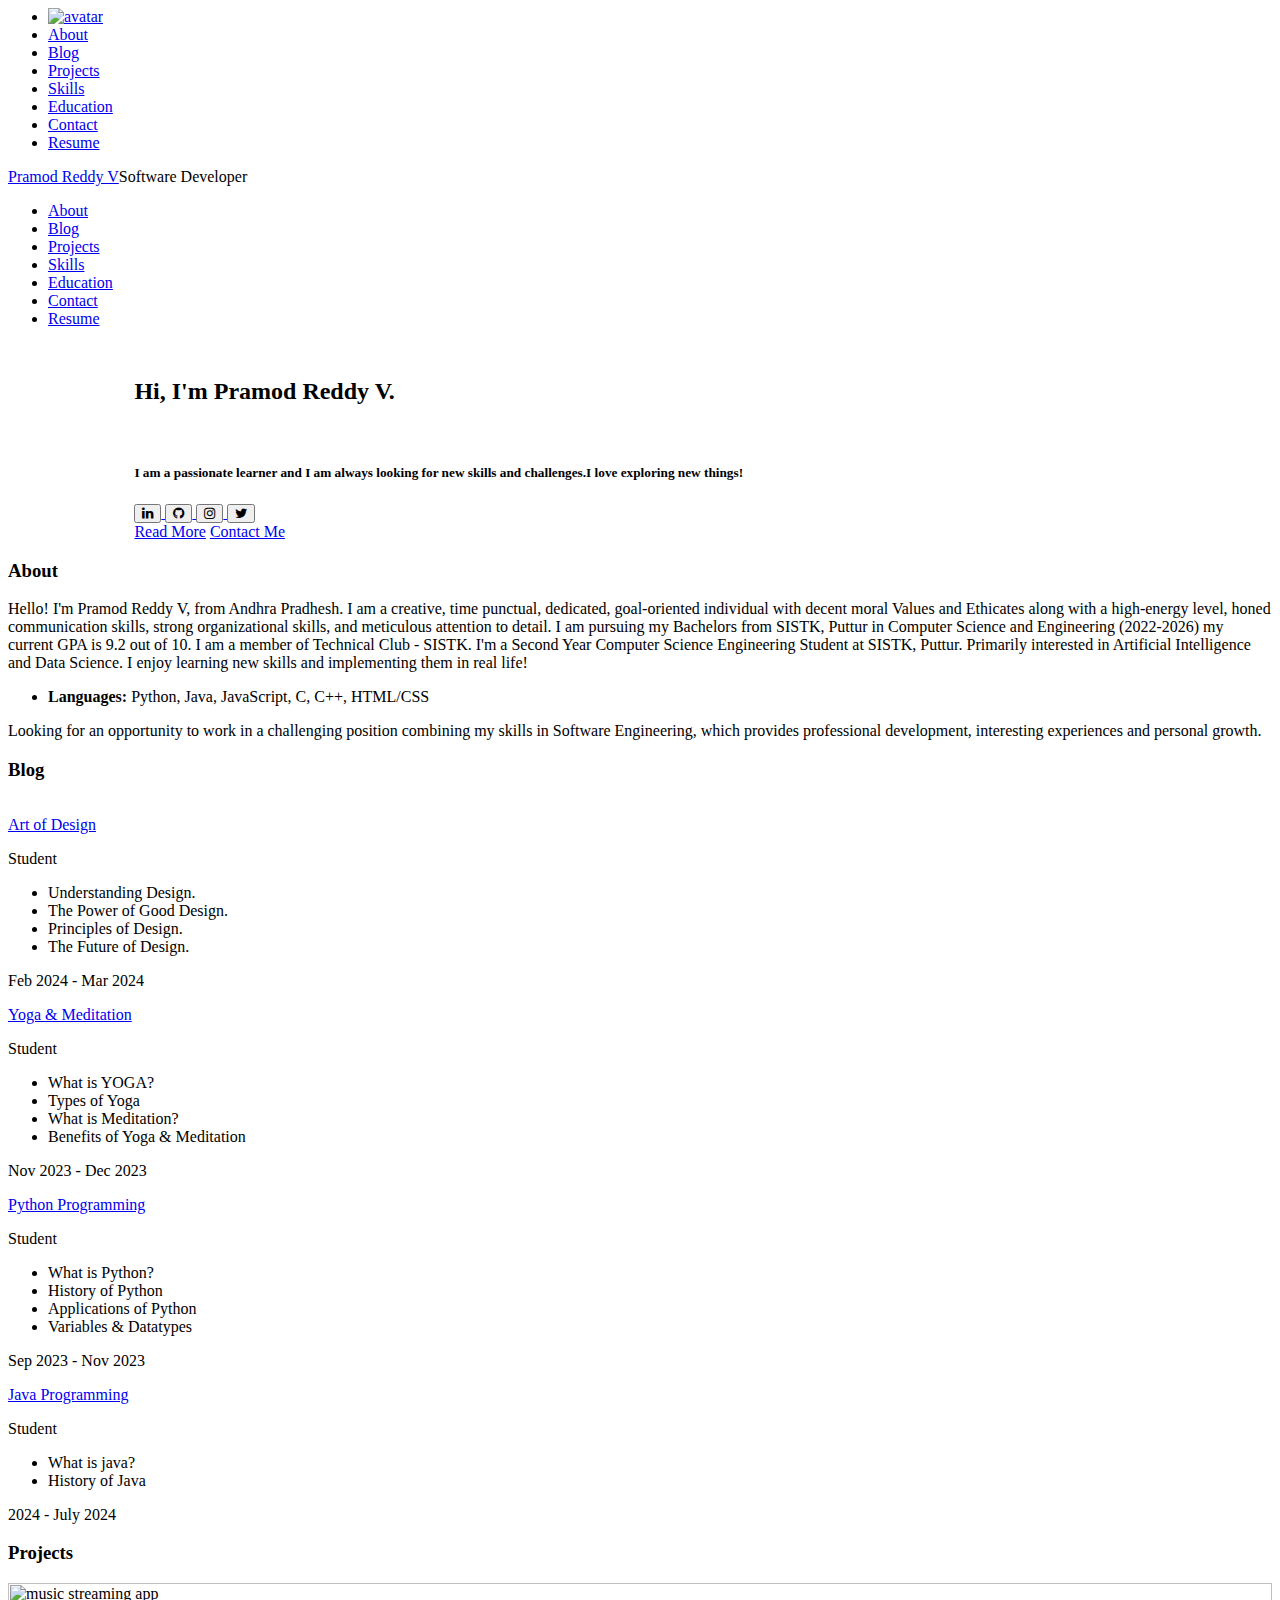
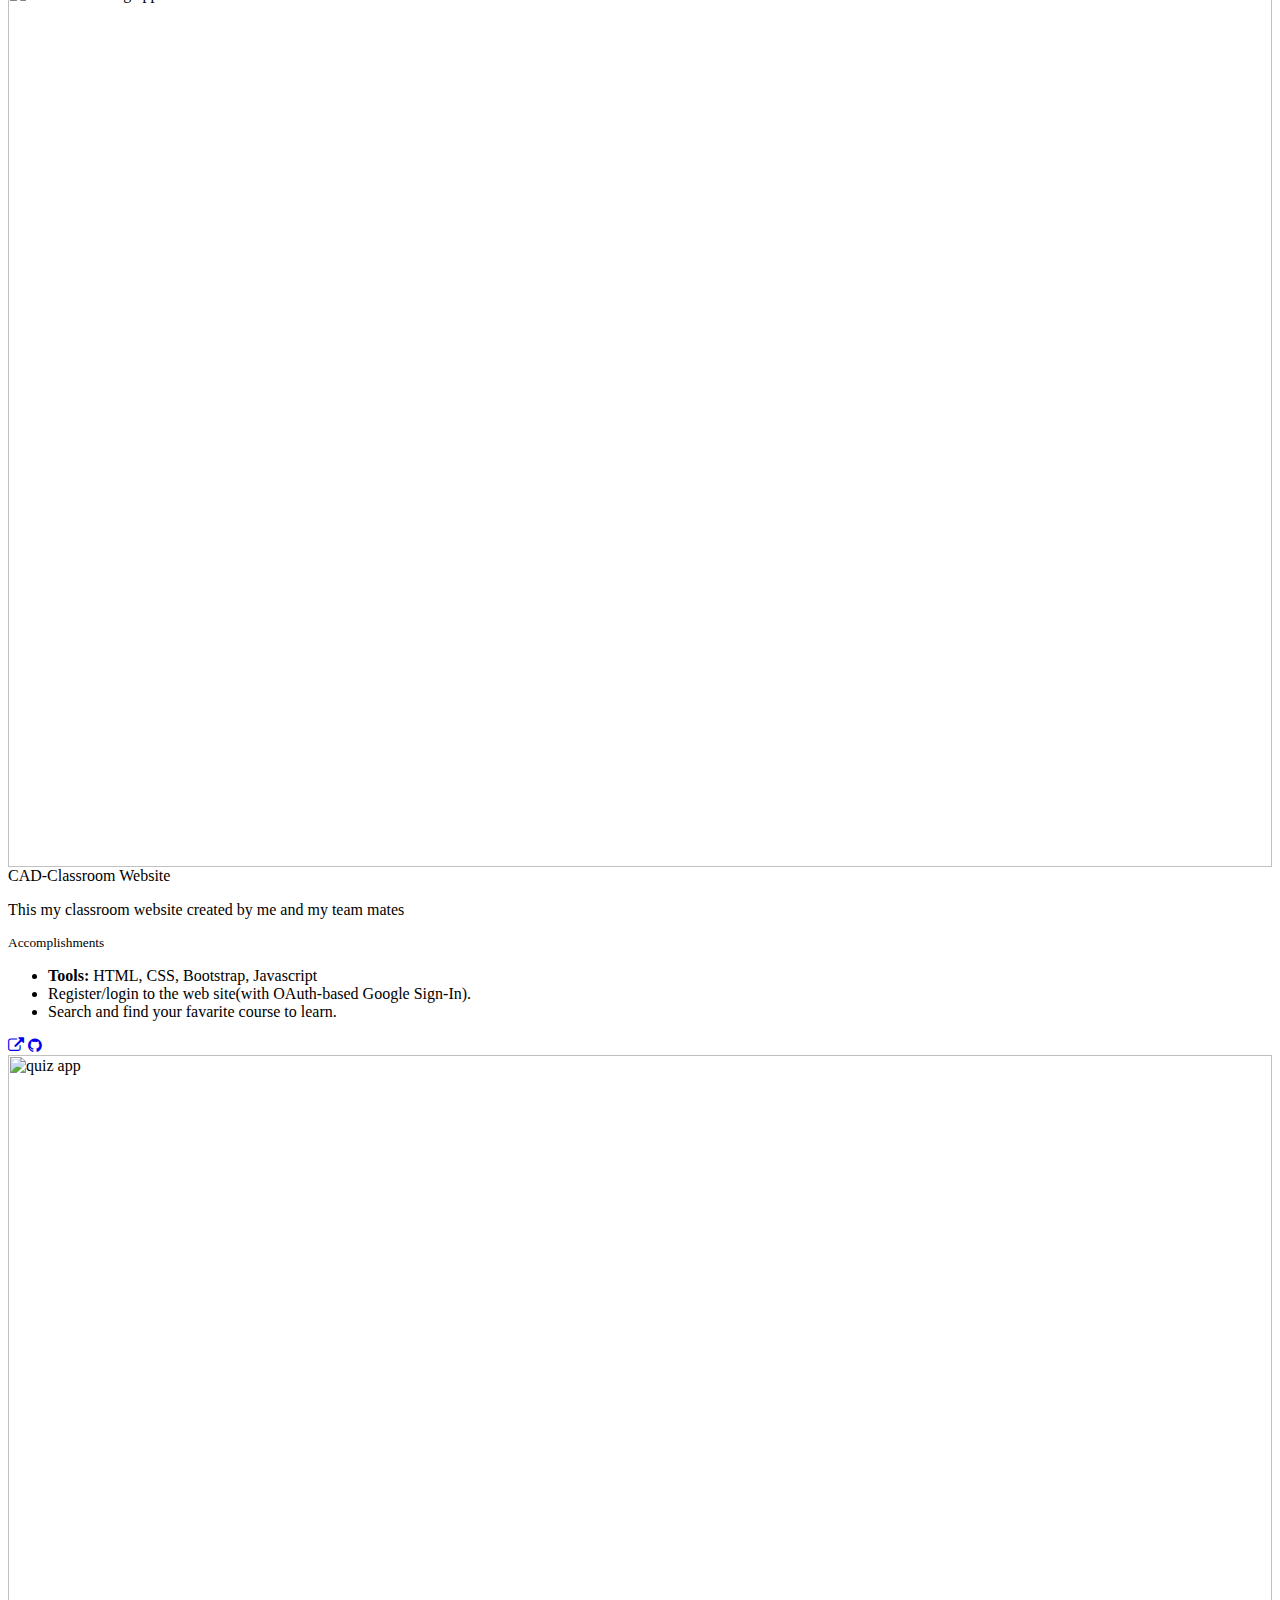
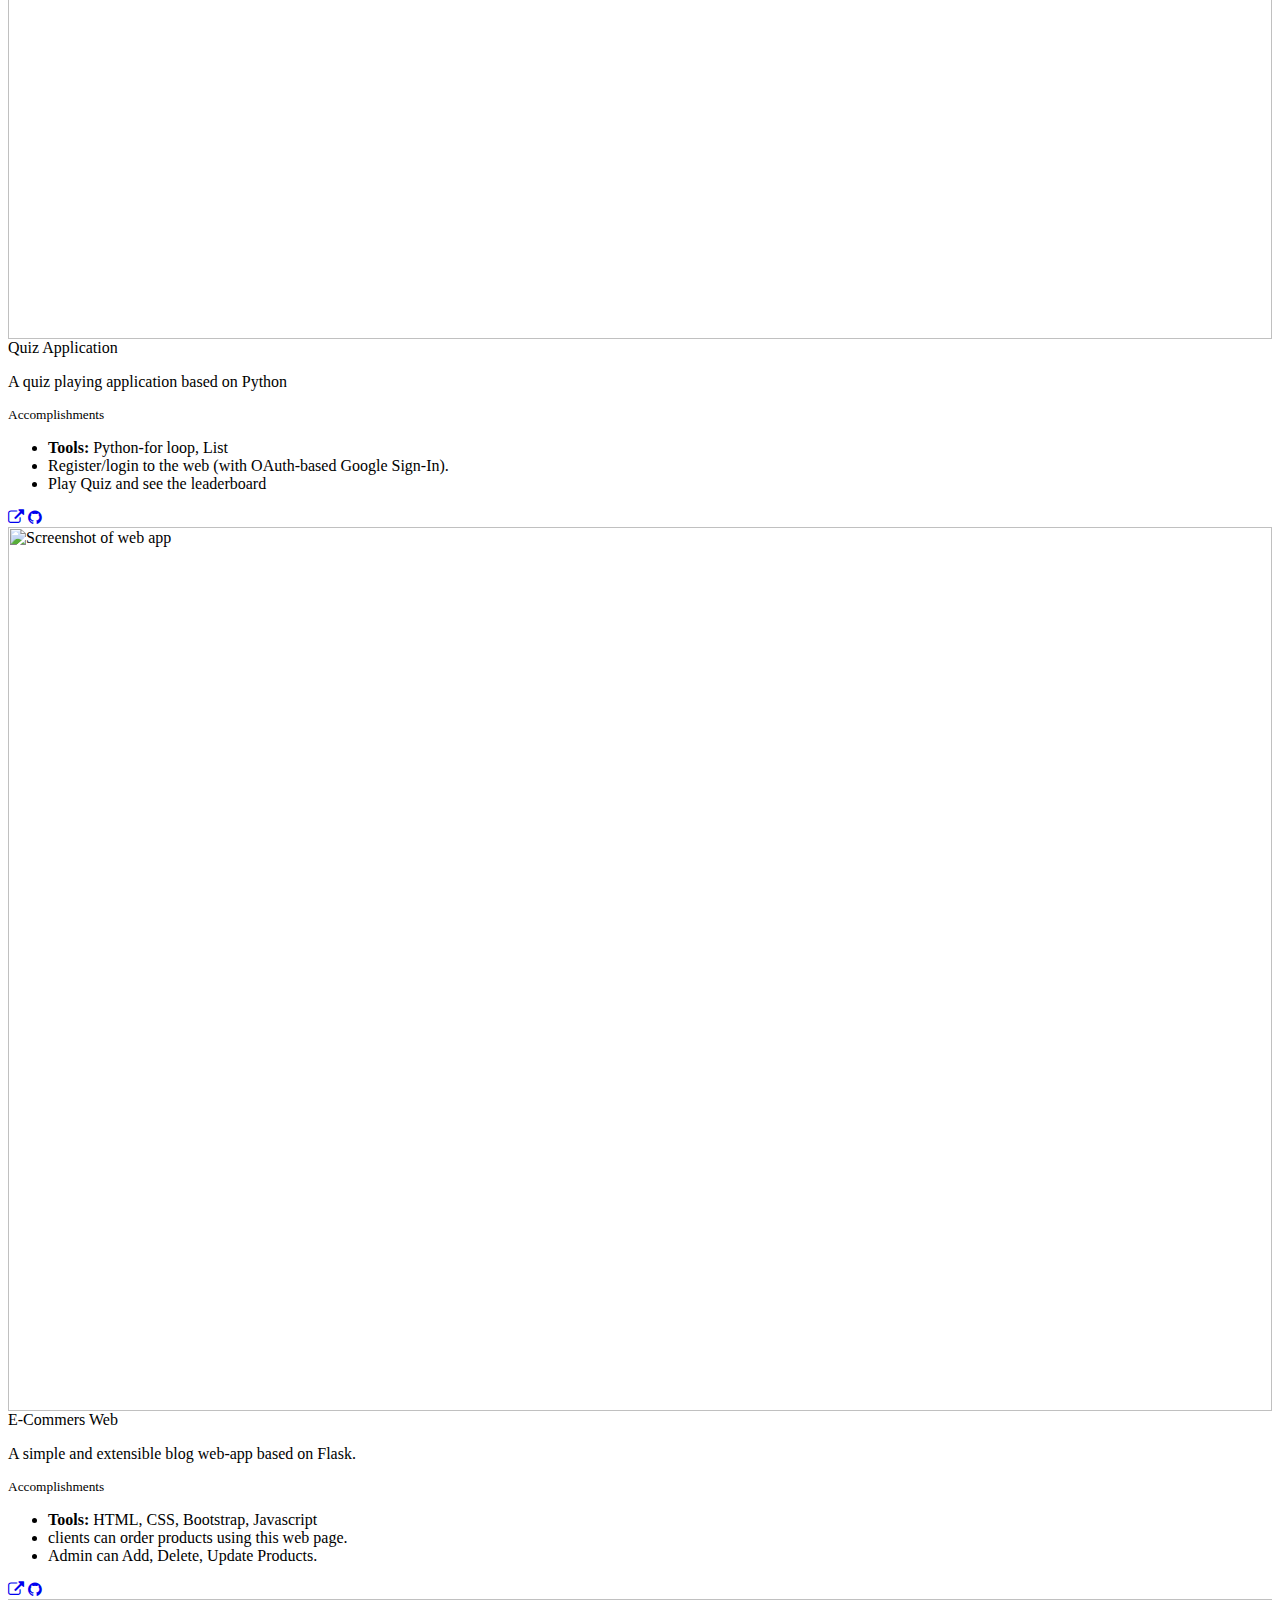
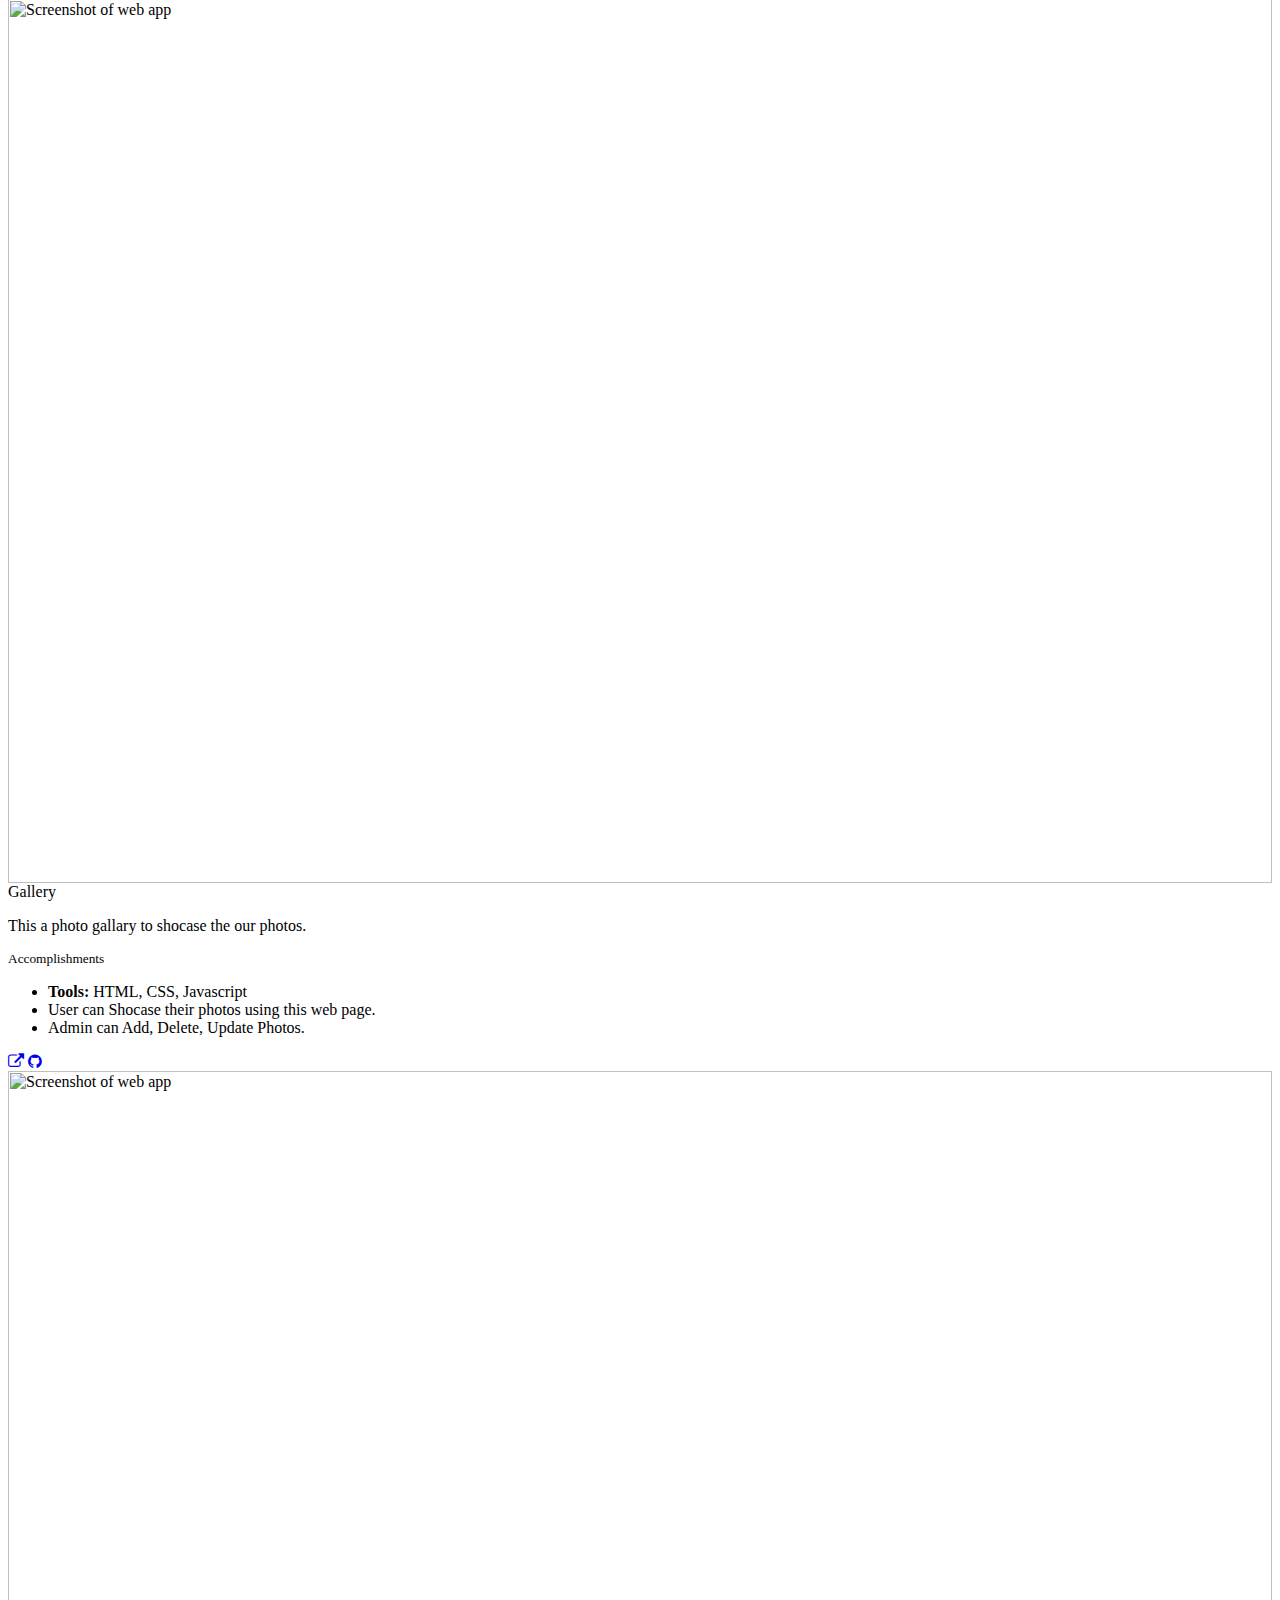
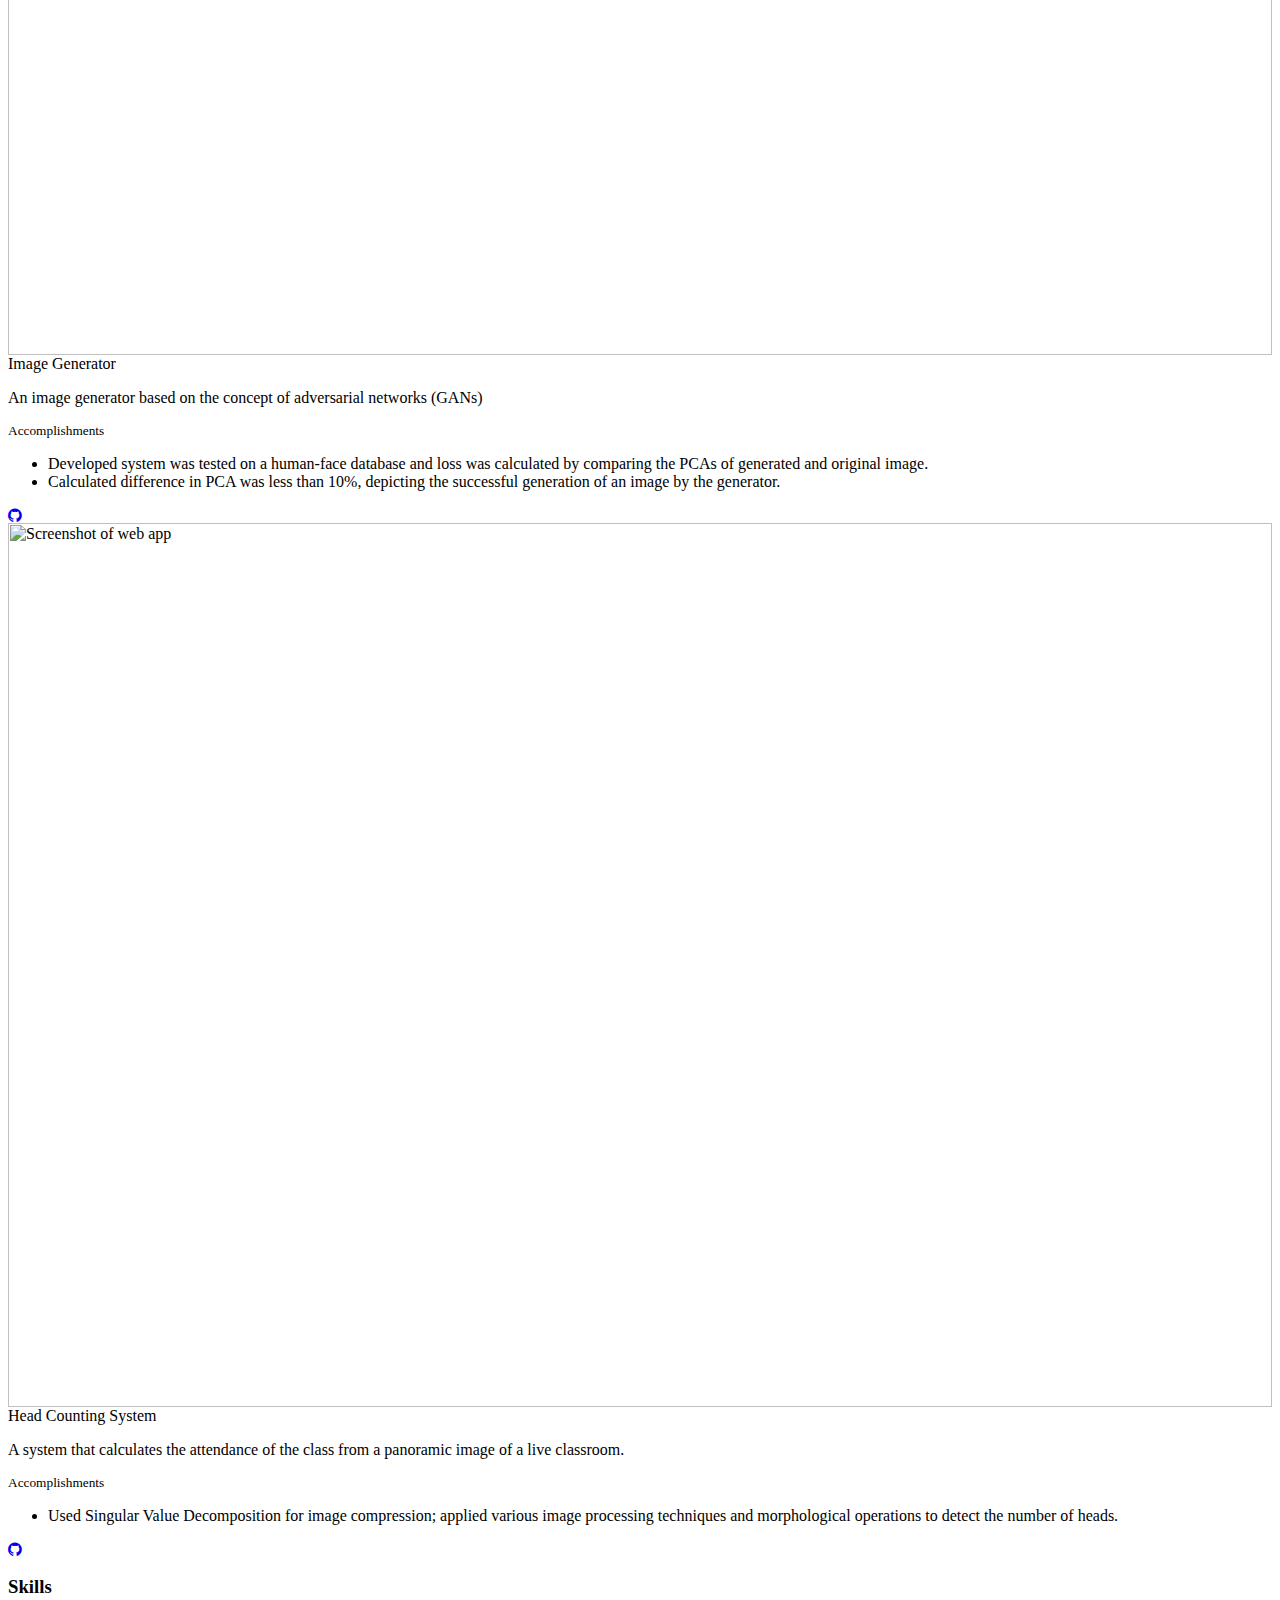
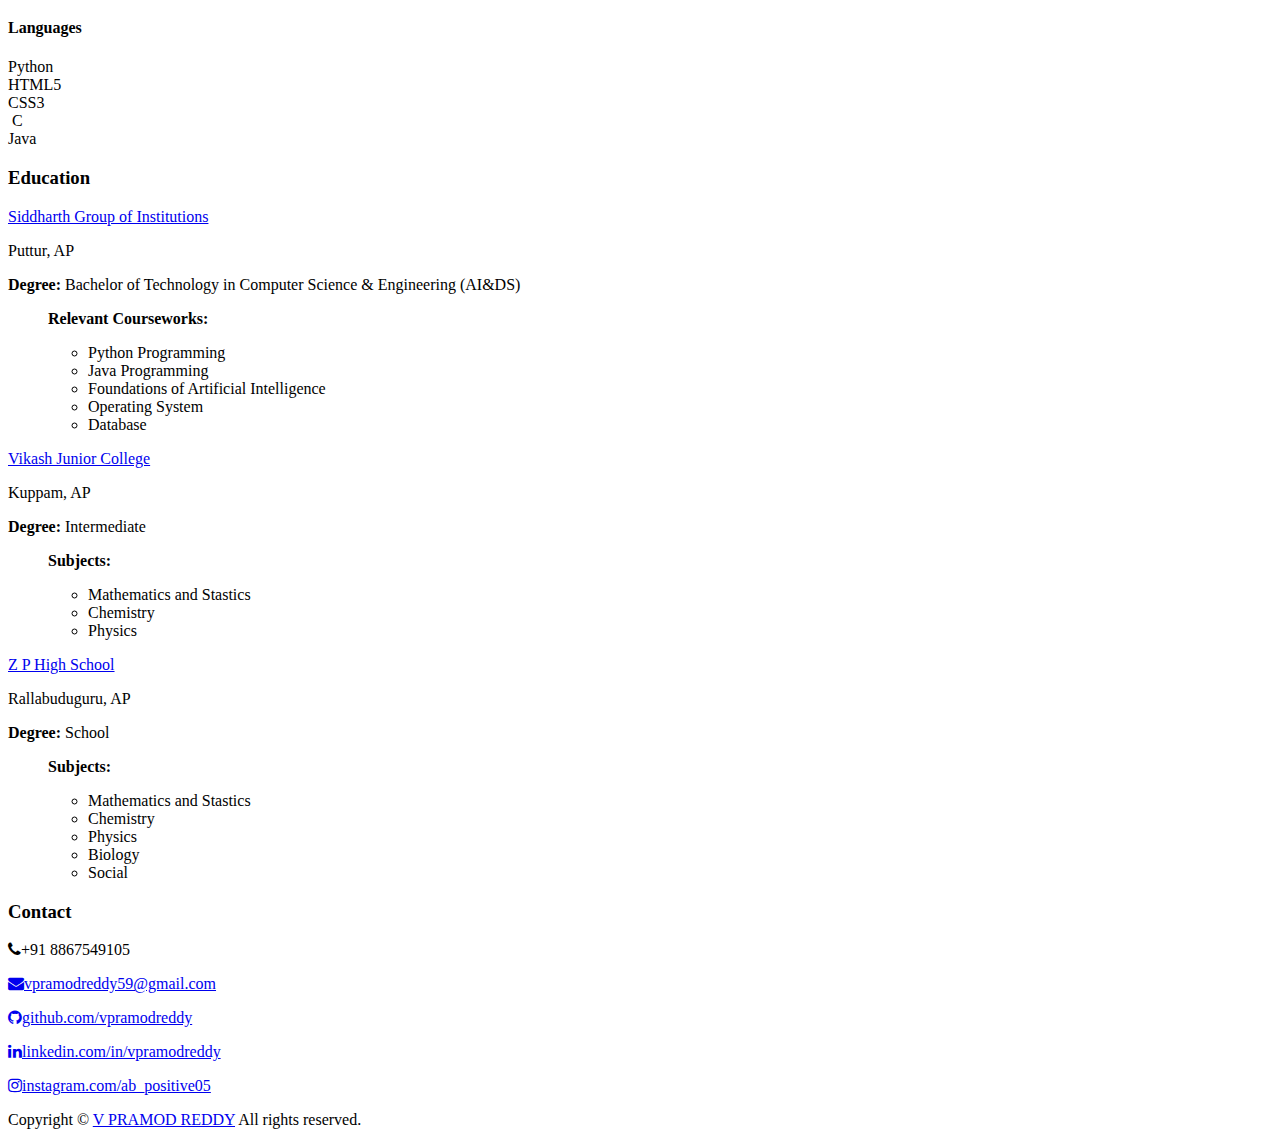
==== index.html @ 75e6422d "Add files via upload" ====
<!-- <!DOCTYPE html> -->
<html lang="en">

<head>
  <meta charset="utf-8" />
  <meta name="viewport" content="width=device-width initial-scale=1" />
  <meta http-equiv="X-UA-Compatible" content="IE=edge" />

  <!-- Google Tag Manager -->
  <script>(function(w,d,s,l,i){w[l]=w[l]||[];w[l].push({'gtm.start':
  new Date().getTime(),event:'gtm.js'});var f=d.getElementsByTagName(s)[0],
  j=d.createElement(s),dl=l!='dataLayer'?'&l='+l:'';j.async=true;j.src=
  'https://www.googletagmanager.com/gtm.js?id='+i+dl;f.parentNode.insertBefore(j,f);
  })(window,document,'script','dataLayer','GTM-PGZH8HT');</script>
  <!-- End Google Tag Manager -->

  <!-- Materialize - Compiled and minified CSS-->
  <link rel="stylesheet" href="//cdnjs.cloudflare.com/ajax/libs/materialize/0.95.3/css/materialize.min.css" />
  <!-- Font Awesome Icon - CSS-->
  <link rel="stylesheet" href="//maxcdn.bootstrapcdn.com/font-awesome/4.3.0/css/font-awesome.min.css" />
  <!-- Custom Styles-->
  <link rel="stylesheet" href="/assets/css/style.css" />
  <title>Pramod Reddy V</title>

  <!-- Global site tag (gtag.js) - Google Analytics -->
  <script async src="https://www.googletagmanager.com/gtag/js?id=UA-126939217-2"></script>
  <script>
    window.dataLayer = window.dataLayer || [];
    function gtag() { dataLayer.push(arguments); }
    gtag('js', new Date());

    gtag('config', 'UA-126939217-2');
  </script>

  <!-- Open Graph-->
  <meta property="og:locale" content="en_US" />
  <meta property="og:type" content="website" />
  <meta property="og:title" content="Pramod Reddy | Software Developer" />
  <meta property="og:description" content="Software Developer" />
  <meta property="og:url" content="https://vpramodreddy.github.io/" />
  <meta property="og:site_name" content="Pramod Reddy | Software Developer" />
  <meta property="article:publisher" content="https://vpramodreddy.github.io/" />
  <meta property="og:image" content="https://vpramodreddy.github.io/examples/preview.JPG" />
  <!-- Twitter -->
  <meta name="twitter:card" content="summary" />
  <meta name="twitter:site" content="@pramod6005" />
  <meta name="twitter:title" content="Coder | Technofreak | Explorer | Minimalist | Humane" />
  <meta name="twitter:description" content="Software Developer" />
  <meta name="twitter:url" content="https://twitter.com/pramod6005" />
  <meta name="author" content="Pramod Reddy" />
  <meta name="description" content="Software Developer with a passion for backend development and artificial intelligence." />
  <link rel="apple-touch-icon" sizes="57x57" href="/assets/img/favicon/apple-icon-57x57.png" />
  <link rel="apple-touch-icon" sizes="60x60" href="/assets/img/favicon/apple-icon-60x60.png" />
  <link rel="apple-touch-icon" sizes="72x72" href="/assets/img/favicon/apple-icon-72x72.png" />
  <link rel="apple-touch-icon" sizes="76x76" href="/assets/img/favicon/apple-icon-76x76.png" />
  <link rel="apple-touch-icon" sizes="114x114" href="/assets/img/favicon/apple-icon-114x114.png" />
  <link rel="apple-touch-icon" sizes="120x120" href="/assets/img/favicon/apple-icon-120x120.png" />
  <link rel="apple-touch-icon" sizes="144x144" href="/assets/img/favicon/apple-icon-144x144.png" />
  <link rel="apple-touch-icon" sizes="152x152" href="/assets/img/favicon/apple-icon-152x152.png" />
  <link rel="apple-touch-icon" sizes="180x180" href="/assets/img/favicon/apple-icon-180x180.png" />
  <link rel="icon" type="image/png" sizes="192x192" href="/assets/img/favicon/android-icon-192x192.png" />
  <link rel="icon" type="image/png" sizes="32x32" href="/assets/img/favicon/favicon-32x32.png" />
  <link rel="icon" type="image/png" sizes="96x96" href="/assets/img/favicon/favicon-96x96.png" />
  <link rel="icon" type="image/png" sizes="16x16" href="/assets/img/favicon/favicon-16x16.png" />
  <link rel="manifest" href="/assets/img/favicon/manifest.json" />
  <meta name="msapplication-TileColor" content="#ffffff" />
  <meta name="msapplication-TileImage" content="/assets/img/favicon/ms-icon-144x144.png" />
  <meta name="theme-color" content="#ffffff" />
  <meta name="robots" content="index, follow" />
  <!-- Google Site Verification for indexing -->
  <meta name="google-site-verification" content="_qxK8tePiU2fhnwlwnJ7pkDFnj1k2EiKq_cYGy1Cb84" />
</head>

<body>
  <!-- Google Tag Manager (noscript) -->
  <noscript><iframe src="https://www.googletagmanager.com/ns.html?id=GTM-PGZH8HT"
  height="0" width="0" style="display:none;visibility:hidden"></iframe>
  </noscript>
  
  <!-- Navigation Menu-->
  <!-- Nav class 1 -->
  <nav class="hide-on-small-only">
    <ul class="side-nav fixed section table-of-contents">

      <li class="logo">
        <a id="logo-container" aria-label="Navigate to the beginning of the page" href="#intro"
          class="brand-logo grey-blue-text">
          <img src="/assets/img/pr.jpg" class="circle img-responsive profile-pic" alt="avatar">
        </a>
      </li>

      <li class="bold">
        <a aria-label="Navigate to the About section" href="#about" class="waves-effect waves-dark teal-text"><i
            class="mdi-social-person small"></i><span>About</span></a>
      </li>
      <li class="bold">
        <a aria-label="Navigate to the Experience section" href="#experience"
          class="waves-effect waves-dark teal-text"><i
            class="mdi-action-trending-up small"></i><span>Blog</span></a>
      </li>

      <li class="bold">
        <!-- mdi-av-web small
             mdi-av-my-library-books small-->
        <a aria-label="Navigate to the Projects section" href="#projects" class="waves-effect waves-dark teal-text"><i
            class="mdi-av-my-library-books small"></i><span>Projects</span></a>
      </li>

      <li class="bold">
        <!--
        ICONS:
        mdi-action-assessment
        mdi-social-poll
        mdi-av-equalizer
        -->
        <a aria-label="Navigate to the Skills section" href="#skills" class="waves-effect waves-dark teal-text"><i
            class="mdi-action-assessment small"></i><span>Skills</span></a>
      </li>
      
      <li class="bold">
        <!--
        ICONS:
        -->
        <a aria-label="Navigate to the Education section" href="#education" class="waves-effect waves-dark teal-text"><i
            class="mdi-social-school small"></i><span>Education</span></a>
      </li>

      <li class="bold">
        <!-- 
        1. mdi-communication-contacts
        2. mdi-content-mail
        3. mdi-communication-email
        -->
        <a aria-label="Navigate to the Contact section" href="#contact" class="waves-effect waves-dark teal-text"><i
            class="mdi-content-mail small"></i><span>Contact</span></a>
      </li>

      <li class="bold">
        <!--
        ICONS:
        1. mdi-action-description
        2. mdi-file-folder
        3. mdi-file-folder-open
        4. mdi-file-attachment
        5. mdi-file-folder-shared
        -->
        <!-- <a aria-label="Open Varad's resume in a new tab" href="#resume" target="_blank"
          onclick="window.open('https://drive.google.com/file/d/1vYi-bMyIsZPve0x_clxY8xsDtiHiOMd3/view?usp=sharing')"
          class="waves-effect waves-dark teal-text"><i class="mdi-file-folder-open small"></i><span>Resume</span></a> -->
        <a aria-label="Open Varad's resume in a new tab" href="#" target="_blank"
        class="waves-effect waves-dark teal-text"><i class="mdi-file-folder-open small"></i><span>Resume</span></a>  
      </li>
    </ul>
  </nav>

  <!-- Nav class 2 -->
  <nav class="hide-on-large only trigger z-depth-1">
    <a aria-label="Toggle visibility of the mobile navbar" href="#" data-activates="slide-out"
      class="button-collapse"><i class="mdi-navigation-menu"></i></a>
    <div class="name-title">
      <a id="name" aria-label="Navigate to the beginning of the page" href="#" class="teal-text">Pramod Reddy V</a><span class="black-text">Software Developer</span></div>
  </nav>

  <!-- Nav class 3 -->
  <nav class="hide-on-large only">
    <ul id="slide-out" class="side-nav">
      <li class="bold">
        <a aria-label="Navigate to the About section" href="#about" class="waves-effect waves-dark teal-text"><i
            class="mdi-social-person small"></i><span>About</span></a>
      </li>
      <li class="bold">
        <a aria-label="Navigate to the Experience section" href="#experience"
          class="waves-effect waves-dark teal-text"><i
            class="mdi-action-trending-up small"></i><span>Blog</span></a>
      </li>
      <li class="bold">
        <a aria-label="Navigate to the Projects section" href="#projects" class="waves-effect waves-dark teal-text"><i
            class="mdi-av-my-library-books small"></i><span>Projects</span></a>
      </li>
      <li class="bold">
        <a aria-label="Navigate to the Skills section" href="#skills" class="waves-effect waves-dark teal-text"><i
            class="mdi-action-assessment small"></i><span>Skills</span></a>
      </li>

      <li class="bold">
        <a aria-label="Navigate to the Education section" href="#education" class="waves-effect waves-dark teal-text"><i
            class="mdi-social-school small"></i><span>Education</span></a>
      </li>
      <li class="bold">
        <a aria-label="Navigate to the Contact section" href="#contact" class="waves-effect waves-dark teal-text"><i
            class="mdi-content-mail small"></i><span>Contact</span></a>
      </li>
      <li class="bold">
        <a aria-label="Open Varad's Resume in a new tab"
          href="#" target="_blank"
          class="waves-effect waves-dark teal-text"><i class="mdi-file-folder-open small"></i><span>Resume</span></a>
      </li>
    </ul>
  </nav>

  <!-- Main Content-->
  <main>
    <!-- First Section: Heading lines and image -->
    <section id="intro" class="section scrollspy full-height">
      <div class="overlay"></div>
      <div class="container">
        <div class="col-md-9">
          <div class="content section-padding valign" style="margin-left: 10%; margin-top: 50px;">
            <div class="caption">
              <h2>Hi, I'm <span class="teal">Pramod Reddy V.</span></h2>
              <h5 style="color:#fff">A <span class="typing" style="font-weight: 300; color:#004d40"></span></h5>
              <!-- <h5 style="color:#00796b">A <span class="typing" style="font-weight: 300; color:#fff"></span></h5> -->
              <h5>I am a passionate learner and I am always looking for new skills and challenges.I love exploring new things!</h5>
            </div>
            <div class="social">
              <a href="https://www.linkedin.com/in/v-pramod-reddy-01683a29b/" target="_blank">
                <button class="icon-btn linkedin">
                  <i class="fa fa-linkedin"></i>
                </button>
              </a>
              <a href="https://github.com/vpramodreddy" target="_blank">
                <button class="icon-btn github">
                  <i class="fa fa-github"></i>
                </button>
              </a>
              <a href="https://www.instagram.com/ab_positive05/?igsh=MW83OXVkdHY1cDZ5bg%3D%3D" target="_blank">
                <button class="icon-btn github">
                  <i class="fa fa-instagram"></i>
                </button>
              </a>
            </a>
            <a href="https://x.com/Powerful6005?t=0K9fE30j3bWlmdZt-Bz15Q&s=09" target="_blank">
              <button class="icon-btn github">
                <i class="fa fa-twitter"></i>
              </button>
            </a>


            </div>
            <div class='buttons'>
              <a href="#about" class="readme">Read More</a>
              <a href="#contact" class="contactme">Contact Me</a>
            </div>
          </div>
        </div>
      </div>
    </section>

    <!-- Second Section: About -->
    <section id="about" class="section scrollspy">
      <h3 class="page-title white-text teal">About</h3>
      <div class="container flow-text">
        <!-- <blockquote>
          <h2>
            A Software Developer with a passion for Backend Development and Artificial Intelligence.

          </h2>
        </blockquote> -->        
        <p>
          Hello! I'm Pramod Reddy V, from Andhra Pradhesh. I am a creative, time punctual, dedicated, goal-oriented individual with decent moral Values and Ethicates along with a high-energy level, honed communication skills, strong organizational skills, and meticulous attention to detail. I am pursuing my Bachelors from SISTK, Puttur in Computer Science and Engineering (2022-2026) my current GPA is 9.2 out of 10. I am a member of Technical Club - SISTK.
I'm a Second Year Computer Science Engineering Student at SISTK, Puttur. Primarily interested in Artificial Intelligence and Data Science. I enjoy learning new skills and implementing them in real life!
        </p>
        <p>
          <ul>
            <li><b>Languages:</b> Python, Java, JavaScript, C, C++, HTML/CSS</li>
          </ul>
          
        </p>
          
        <!-- <p>
          
          Detail-oriented Software Developer with professional experience in Backend Development, Machine Learning, Computer Vision. I am adept in Python, Django, Flask, SQL, Machine Learning, Computer Vision.           
        </p> -->
        <p>
          Looking for an opportunity to work in a challenging position combining my skills in Software Engineering, which provides professional development, interesting experiences and personal growth.
        </p>
       
      </div>
    </section>


    <!-- Third Section: Experience -->
    <section id="experience" class="section scrollspy">
      <h3 class="page-title white-text teal">Blog</h3>
      <div class="container">

        <!-- Latest Experience -->
        <div class="card">
          <div class="card-content">
            <div class="row">
              <div class="col s12 m2">
                <a href="bl.html" target="_blank"><img alt=""
                    src="#" class="responsive-img center-block" /></a>
              </div>
              <!-- <div class="col s12 m10"> -->
              <div class="col s12 m10">
                <p>
                  <span class="card-title"><a href="bl.html" target="_blank"
                      class="teal-text hoverline">Art of Design</a></span>
                </p>
              </div>
            </div>
            <div class="role brown-text text-darken-2">Student</div>
            <ul>
              <li>
                Understanding Design.
              </li>
              <li>
                The Power of Good Design.
              </li>
              <li>Principles of Design.</li>
              <li>The Future of Design.</li>
            </ul>
          </div>
          <div class="card-action">
            <span>Feb 2024 - Mar 2024</span>
          </div>
        </div>

        
        <div class="card">
          <div class="card-content">
            <div class="row">
              <div class="col s12 m2">
                <a href="Yoga.html" target="_blank"><img alt=""
                    src="#" class="responsive-img center-block" /></a>
              </div>
              <!-- <div class="col s12 m10"> -->
              <div class="col s12 m10">
                <p>
                  <span class="card-title"><a href="Yoga.html" target="_blank"
                      class="teal-text hoverline">Yoga & Meditation</a></span>
                </p>
              </div>
            </div>
            <div class="role brown-text text-darken-2">Student</div>
            <ul>
              <li>
               What is YOGA?
              </li>
              <li>
                Types of Yoga
              </li>
              <li>
                What is Meditation?
              </li>
              <li>Benefits of Yoga & Meditation</li>
             
            </ul>
          </div>
          <div class="card-action">
            <span>Nov 2023 - Dec 2023 </span>
          </div>
        </div>

        <!-- Experience 2 -->
        <div class="card">
          <div class="card-content">
            <div class="row">
              <div class="col s12 m2">
                <img alt="" src="#" class="responsive-img center-block" />

              </div>

              <!-- <div class="col s12 m10"> -->
              <div class="col s12 m10">
                <p>
                  <span class="card-title"><a href="Python.html" class="teal-text hoverline"> Python Programming</a></span>
                </p>
              </div>
            </div>
            <div class="role brown-text text-darken-2">Student</div>
            <ul>
              <li>
                What is Python?
              </li>
              <li>
                History of Python</li>
              <li>
                Applications of Python
              </li>
              <li>
                Variables & Datatypes
              </li>
            </ul>
          </div>
          <div class="card-action">
            <span>Sep 2023 - Nov 2023</span>
          </div>
        </div>

        <!-- Experience 3 -->
        <div class="card">
          <div class="card-content">
            <div class="row">
              <div class="col s12 m2">
                <a href="#" target="_blank"><img alt=""
                    src="#" class="responsive-img center-block" /></a>
              </div>
              <div class="col s12 m10">
                <p>
                  <span class="card-title"><a href="#" target="_blank"
                      class="teal-text hoverline">
                      Java Programming</a></span>
                </p>
              </div>
            </div>
            <div class="role brown-text text-darken-2">Student</div>
            <ul>
              <li>
                What is java?
              </li>
              <li>
                History of Java
              </li>
            </ul>
          </div>
          <div class="card-action">
            <span> 2024 - July 2024</span>
          </div>
        </div>

      </div>
    </section>

    <!-- Fourth Section: Projects -->
    <section id="projects" class="section scrollspy">
      <h3 class="page-title white-text teal">Projects</h3>
      <div class="container">
        <div class="row">

          <div class="col s12 m6 l4">
            <div class="card medium">
              <div class="card-image waves-effect waves-block waves-light">
                <img alt="music streaming app" src="/assets/img/cad.png" style="height: 100%; width: 100%" class="activator" />
              </div>
              <div class="card-content">
                <span class="card-title activator teal-text hoverline">CAD-Classroom Website<i
                    class="mdi-navigation-more-vert right"></i></span>
                <p>
                  This my classroom website created by me and my team mates 
                </p>
              </div>
              <div class="card-reveal">
                <!-- TODO: change this -- only close button -->
                <!-- <span class="card-title brown-text">Accomplishments<i class="mdi-navigation-close right"></i></span> -->
                <span class="card-title grey-text"><small>Accomplishments</small><i
                    class="mdi-navigation-close right"></i></span>
                <ul>
                  <li><b>Tools:</b> HTML, CSS, Bootstrap, Javascript</li>
                  <li>Register/login to the web site(with OAuth-based Google Sign-In).</li>
                  <li>Search and find your favarite course to learn.</li>


                </ul>
                <div class="card-action">
                  <a aria-label="Visit " href="https://cad-classroom.netlify.app" target="_blank" data-position="top"
                    data-tooltip="View Online"
                    class="btn-floating btn-large waves-effect waves-light blue-grey tooltipped"><i
                      class="fa fa-external-link"></i></a>
                  <a aria-label="Visit the GitHub repo for  project" href="https://github.com/vpramodreddy"
                    target="_blank" data-position="top" data-tooltip="View Source"
                    class="btn-floating btn-large waves-effect waves-light blue-grey tooltipped"><i
                      class="fa fa-github"></i></a>
                </div>
              </div>
            </div>
          </div>

          <div class="col s12 m6 l4">
            <div class="card medium">
              <div class="card-image waves-effect waves-block waves-light">
                <img alt="quiz app" src="/assets/img/project-8.jpg" style="height: 100%; width: 100%" class="activator" />
              </div>
              <div class="card-content">
                <span class="card-title activator teal-text hoverline">Quiz Application<i
                    class="mdi-navigation-more-vert right"></i></span>
                <p>
                  A quiz playing application based on Python 
                </p>
              </div>
              <div class="card-reveal">
                <!-- TODO: change this -- only close button -->
                <!-- <span class="card-title brown-text">Accomplishments<i class="mdi-navigation-close right"></i></span> -->
                <span class="card-title grey-text"><small>Accomplishments</small><i
                    class="mdi-navigation-close right"></i></span>
                <ul>
                  <li><b>Tools:</b> Python-for loop, List </li>
                  <li>Register/login to the web (with OAuth-based Google Sign-In).</li>
                  <li>Play Quiz and see the leaderboard</li>

                </ul>
                <div class="card-action">
                  <a aria-label="Visit " href="https://github.com/vpramodreddy/Quiz-Application" target="_blank" data-position="top"
                    data-tooltip="View Online"
                    class="btn-floating btn-large waves-effect waves-light blue-grey tooltipped"><i
                      class="fa fa-external-link"></i></a>
                  <a aria-label="Visit the GitHub repo for  project" href="https://github.com/vpramodreddy/Quiz-Application"
                    target="_blank" data-position="top" data-tooltip="View Source"
                    class="btn-floating btn-large waves-effect waves-light blue-grey tooltipped"><i
                      class="fa fa-github"></i></a>
                </div>
              </div>
            </div>
          </div>

          <!-- 1. Django Project -->
          <!-- <div class="col s12 m6 l6">
            <div class="card medium">
              <div class="card-image waves-effect waves-block waves-light">
                <img alt="django web app" src="/assets/img/project-library-logo.png" style="height: 100%; width: 100%" class="activator" />
              </div>
              <div class="card-content">
                <span class="card-title activator teal-text hoverline">Local Library Web-App<i
                    class="mdi-navigation-more-vert right"></i></span>
                <p>
                  A web-app that creates an online catalog for a small local library, where users can browse available books and manage their accounts.
                </p>
              </div>
              <div class="card-reveal">
                <span class="card-title grey-text"><small>Accomplishments</small><i
                    class="mdi-navigation-close right"></i></span>
                <ul>
                  <li><b>Tools:</b> HTML, CSS, Bootstrap, SQLite, Django, Heroku</li>
                  <li>Users can view list and detail information for books and authors.</li>
                  <li>Admin users can create and manage models.</li>
                  <li>Librarians can renew reserved books.</li>

                </ul>
                <div class="card-action">
                  <a aria-label="Visit " href="https://django-local-lib.herokuapp.com" target="_blank" data-position="top"
                    data-tooltip="View Online"
                    class="btn-floating btn-large waves-effect waves-light blue-grey tooltipped"><i
                      class="fa fa-external-link"></i></a>
                  <a aria-label="Visit the GitHub repo for  project" href="https://github.com/varadbhogayata/django-local-library"
                    target="_blank" data-position="top" data-tooltip="View Source"
                    class="btn-floating btn-large waves-effect waves-light blue-grey tooltipped"><i
                      class="fa fa-github"></i></a>
                </div>
              </div>
            </div>
          </div> -->

          <!-- Flask Project -->
          <div class="col s12 m6 l4">
            <div class="card medium">
              <div class="card-image waves-effect waves-block waves-light">
                <img alt="Screenshot of web app" src="/assets/img/ecomerce.png"
                style="height: 100%; width: 100%" class="activator" />
              </div>
              <div class="card-content">
                <span class="card-title activator teal-text hoverline">E-Commers Web<i
                    class="mdi-navigation-more-vert right"></i></span>
                <p>
                  A simple and extensible blog web-app based on Flask.
                </p>
              </div>
              <div class="card-reveal">
                <!-- TODO: change this -- only close button -->
                <!-- <span class="card-title brown-text">Accomplishments<i class="mdi-navigation-close right"></i></span> -->
                <span class="card-title teal-text"><small>Accomplishments</small><i
                    class="mdi-navigation-close right"></i></span>
                <ul>
                  <li><b>Tools:</b> HTML, CSS, Bootstrap, Javascript</li>
                  <li>clients can order products using this web page.</li>
                  <li>Admin can Add, Delete, Update Products.</li>


                </ul>
                <div class="card-action">
                  <a aria-label="Visit Blog website" href="https://challagalishoppingmall.netlify.app" target="_blank" data-position="top"
                    data-tooltip="View Online"
                    class="btn-floating btn-large waves-effect waves-light blue-grey tooltipped"><i
                      class="fa fa-external-link"></i></a>
                  <a aria-label="Visit the GitHub repo for  project" href="https://github.com/vpramodreddy/"
                    target="_blank" data-position="top" data-tooltip="View Source"
                    class="btn-floating btn-large waves-effect waves-light blue-grey tooltipped"><i
                      class="fa fa-github"></i></a>
                </div>
              </div>
            </div>
          </div>

          <!-- VQA -->
          <div class="col s12 m6 l4">
            <div class="card medium">
              <div class="card-image waves-effect waves-block waves-light">
                <img alt="Screenshot of  web app" src="/assets/img/Gallery.png" style="height: 100%; width: 100%" class="activator" />
              </div>
              <div class="card-content">
                <span class="card-title activator teal-text hoverline">Gallery<i
                    class="mdi-navigation-more-vert right"></i></span>
                <p>
                  This a photo gallary to shocase the our photos.
                </p>
              </div>
              <div class="card-reveal">
                <!-- TODO: change this -- only close button -->
                <!-- <span class="card-title brown-text">Accomplishments<i class="mdi-navigation-close right"></i></span> -->
                <span class="card-title teal-text"><small>Accomplishments</small><i
                    class="mdi-navigation-close right"></i></span>
                <ul>
                  <li><b>Tools:</b> HTML, CSS, Javascript</li>
                  <li>User can Shocase their photos using this web page.</li>
                  <li>Admin can Add, Delete, Update Photos.</li>

                </ul>
                <div class="card-action">
                  <a aria-label="Visit Blog website" href="https://vpramodreddy.github.io/Gallery" target="_blank" data-position="top"
                    data-tooltip="View Online"
                    class="btn-floating btn-large waves-effect waves-light blue-grey tooltipped"><i
                      class="fa fa-external-link"></i></a>
                  <a aria-label="Visit the GitHub repo for  project"
                    href="https://github.com/vpramodreddy/Gallery" target="_blank"
                    data-position="top" data-tooltip="View Source"
                    class="btn-floating btn-large waves-effect waves-light blue-grey tooltipped"><i
                      class="fa fa-github"></i></a>
                </div>
              </div>
            </div>
          </div>

          <!-- Video Summarizer -->


          
          <!-- Image Generator -->
          <div class="col s12 m6 l4">
            <div class="card medium">
              <div class="card-image waves-effect waves-block waves-light">
                <img alt="Screenshot of  web app" src="/assets/img/gan.jpg" style="height: 100%; width: 100%" class="activator" />
              </div>
              <div class="card-content">
                <span class="card-title activator teal-text hoverline">Image Generator<i
                    class="mdi-navigation-more-vert right"></i></span>
                <p>
                  An image generator based on the concept of adversarial networks (GANs)
                </p>
              </div>
              <div class="card-reveal">
                <!-- TODO: change this -- only close button -->
                <!-- <span class="card-title brown-text">Accomplishments<i class="mdi-navigation-close right"></i></span> -->
                <span class="card-title brown-text"><small>Accomplishments</small><i
                    class="mdi-navigation-close right"></i></span>
                <ul>
                  <li>Developed system was tested on a human-face database and loss was calculated by comparing the PCAs
                    of generated and original image.</li>
                  <li>Calculated difference in PCA was less than 10%, depicting the successful generation of an image by
                    the generator.</li>

                </ul>
                <div class="card-action">
                  <a aria-label="Visit the GitHub repo for  project" href="https://github.com/vpramodreddy/"
                    target="_blank" data-position="top" data-tooltip="View Source"
                    class="btn-floating btn-large waves-effect waves-light blue-grey tooltipped"><i
                      class="fa fa-github"></i></a>
                </div>
              </div>
            </div>
          </div>

          <!-- Head Counting System -->
          <div class="col s12 m6 l4">
            <div class="card medium">
              <div class="card-image waves-effect waves-block waves-light">
                <img alt="Screenshot of  web app" src="/assets/img/Blog-Images-Forget-Machine-Learning-Humans-Still-Have-a-Lot-to-Learn-Part-II.jpg" style="height: 100%; width: 100%" class="activator" />
              </div>
              <div class="card-content">
                <span class="card-title activator teal-text hoverline">Head Counting System<i
                    class="mdi-navigation-more-vert right"></i></span>
                <p>
                  A system that calculates the attendance of the class from a panoramic image of a live classroom.
                </p>
              </div>
              <div class="card-reveal">
                <!-- TODO: change this -- only close button -->
                <!-- <span class="card-title brown-text">Accomplishments<i class="mdi-navigation-close right"></i></span> -->
                <span class="card-title brown-text"><small>Accomplishments</small><i
                    class="mdi-navigation-close right"></i></span>
                <ul>
                  <li>Used Singular Value Decomposition for image compression; applied various image processing
                    techniques and morphological operations to
                    detect the number of heads.</li>

                </ul>
                <div class="card-action">
                  <a aria-label="Visit the GitHub repo for  project"
                    href="https://github.com/vpramodreddy/" target="_blank"
                    data-position="top" data-tooltip="View Source"
                    class="btn-floating btn-large waves-effect waves-light blue-grey tooltipped"><i
                      class="fa fa-github"></i></a>
                </div>
              </div>
            </div>
          </div>


        

          <!-- ************* -->
        </div>
      </div>
    </section>

    <!-- Fifth Section: Skills -->
    <section id="skills" class="section scrollspy">
      <h3 class="page-title white-text teal">Skills</h3>
      <div class="container">
        <!-- Languages and Databases -->
        <div class="card">
          <div class="card-content">
            <h4 class="brown-text light">Languages</h4>
            <div class="row text-center">
              <div class="col s4 m2">
                <img alt="" src="/assets/img/python-logo-1-300x300.jpg" class="responsive-img" />Python
              </div>
              <div class="col s4 m2">
                <img alt="" src="/assets/img/html5-300x300.jpg" class="responsive-img" />HTML5
              </div>
              <div class="col s4 m2">
                <img alt="" src="/assets/img/css3-300x300.jpg" class="responsive-img" />CSS3
              </div>
              <div class="col s4 m2">
                <img alt="" src="/assets/img/Clan.png" class="responsive-img" />   C 
              </div>
              <div class="col s4 m2">
                <img alt="" src="/assets/img/Java.png" class="responsive-img" />Java
              </div>
              
            </div>
          </div>
        </div>
                 
        <!--
        <div class="card">
          <div class="card-content">
            <h4 class="brown-text light">Libraries</h4>
            <div class="row text-center">
              <div class="col s4 m2">
                <img alt="" src="/assets/img/numpy-logo-1-500x500.jpg" class="responsive-img" />NumPy
              </div>
              <div class="col s4 m2">
                <img alt="" src="/assets/img/pandas-logo-2-500x500.jpg" class="responsive-img" />Pandas
              </div>
              <div class="col s4 m2">
                <img alt="" src="/assets/img/opencv-logo-1-500x500.jpg" class="responsive-img" />OpenCV
              </div>
              <div class="col s4 m2">
                <img alt="" src="/assets/img/sk-learn-logo-1-500x500.jpg" class="responsive-img" />scikit-learn
              </div>
              <div class="col s4 m2">
                <img alt="" src="/assets/img/matplotlib-logo-1-500x500.jpg" class="responsive-img" />matplotlib
              </div>
            </div>
          </div>
        </div>

      -->

        <!-- Frameworks 
        <div class="card">
          <div class="card-content">
            <h4 class="brown-text light">Frameworks</h4>
            <div class="row text-center">
              <div class="col s4 m2">
                <img alt="" src="/assets/img/django-logo.webp" class="responsive-img" />Django
              </div>
              <div class="col s4 m2">
                <img alt="" src="/assets/img/flask-logo.png" class="responsive-img" />Flask
              </div>
              <div class="col s4 m2">
                <img alt="" src="/assets/img/bootstrap.png" class="responsive-img" />Bootstrap
              </div>
              <div class="col s4 m2">
                <img alt="" src="/assets/img/keras-logo.png" class="responsive-img" />Keras
              </div>
              <div class="col s4 m2">
                <img alt="" src="/assets/img/tensorflow-logo-1.png" class="responsive-img" />TensorFlow
              </div>
              <div class="col s4 m2">
                <img alt="" src="/assets/img/pytorch-logo.png" class="responsive-img" />PyTorch
              </div>
            </div>
          </div>
        </div>

      -->

        <!-- Other 
        <div class="card">
          <div class="card-content">
            <h4 class="brown-text light">Other</h4>
            <div class="row text-center">


              <div class="col s4 m2">
                <img alt="" src="/assets/img/git.png" class="responsive-img" />Git
              </div>
              <div class="col s4 m2">
                <img alt="" src="/assets/img/aws.png" class="responsive-img" />AWS
              </div>
              <div class="col s4 m2">
                <img alt="" src="/assets/img/heroku.png" class="responsive-img" />Heroku
              </div>
            </div>
          </div>
        </div>

      -->

        <!-- certifications -->
        <!-- <div class="card">
          <div class="card-content">
            <h4 class="brown-text light">Certificates</h4>
            <div class="row text-left">
              <div class="container">
                <div class="row">
                  <div class="col s12 m6 l6">
                    <div class="card">
                      <div class="card-image">
                        <img src="/assets/img/mooc-machine-learning-coursera-800x500.jpg">
                      </div>
                      <div class="card-content">
                        <span class="card-title teal-text">Machine Learning (Stanford)</span>
                      </div>
                    </div>
                  </div>

                  <div class="col s12 m6 l6">
                    <div class="card">
                      <div class="card-image">
                        <img src="/assets/img/mooc-algorithms-stanford-2-800x500.jpg">
                      </div>
                      <div class="card-content">
                        <span class="card-title teal-text">Algorithms (Stanford)</span>
                      </div>
                    </div>
                  </div>
                </div>
              </div>
            </div>
          </div>
        </div> -->

      </div>
    </section>

    <!-- Seventh Section: Education -->
    <section id="education" class="section scrollspy">
      <h3 class="page-title white-text teal">Education</h3>
      <div class="container">
        <div class="row">
          <!-- Education -->
          <div class="col s12 m6 l6">
            <div class="card">
              <div class="card-content">
                <p>
                  <span class="card-title"><a href="https://www.sistk.org/" target="_blank" class="teal-text hoverline">Siddharth Group of Institutions</a></span>
                </p>
                <p class="brown-text">Puttur, AP</p>
                <p>
                  <b>Degree: </b>Bachelor of Technology in Computer Science & Engineering (AI&DS)      
                  <br>
            
                </p>

                <ul>
                  <p>
                    <b>Relevant Courseworks:</b>
                  <ul>
                    <li>Python Programming</li>
                    <li>Java Programming</li>
                    <li>Foundations of Artificial Intelligence</li>   
                    <li>Operating System</li>
                    <li>Database</li>
                                   
                  </ul>
                  </p>

                </ul>
              </div>
            </div>

            
          </div>
          
          <div class="col s12 m6 l6">
            <div class="card">
              <div class="card-content">
                <p>
                  <span class="card-title"><a href="#" target="_blank" class="teal-text hoverline">Vikash Junior College</a></span>
                </p>
                <p class="brown-text">Kuppam, AP</p>
                <p>
                  <b>Degree: </b>Intermediate 
                  <br>
          
                </p>

                <ul>
                  <p>
                    <b>Subjects:</b>
                  <ul>
                    <li>Mathematics and Stastics</li>
                    <li>Chemistry</li>
                    <li>Physics</li>
        
                  </ul>
                  </p>

                </ul>
              </div>
            </div>
          </div>
          
          <div class="col s12 m6 l6">
            <div class="card">
              <div class="card-content">
                <p>
                  <span class="card-title"><a href="#" target="_blank" class="teal-text hoverline">Z P High School</a></span>
                </p>
                <p class="brown-text">Rallabuduguru, AP</p>
                <p>
                  <b>Degree: </b>School
                  <br>
          
                </p>

                <ul>
                  <p>
                    <b>Subjects:</b>
                  <ul>
                    <li>Mathematics and Stastics</li>
                    <li>Chemistry</li>
                    <li>Physics</li>
                    <li>Biology</li>
                    <li>Social</li>
        
                  </ul>
                  </p>

                </ul>
              </div>
            </div>
          </div>
        </div>
      </div>
    </section>

    <!-- Eight Section: Contact -->
    <section id="contact" class="section scrollspy full-height">
      <h3 class="page-title white-text teal">Contact</h3>
      <div class="container">
        <p>
          <a aria-label="Call Varad" data-position="top" data-tooltip="Call Varad"
            class="btn-floating btn-large waves-effect waves-light blue-grey tooltipped"><i class="fa fa-phone"></i><a
              aria-label="Call Varad">+91 8867549105</a></a>
        </p>
        <p>
          <a aria-label="Email Varad" href="mailto:vbhogayata@gmail.com" target="_blank" data-position="top"
            data-tooltip="Email Varad" class="btn-floating btn-large waves-effect waves-light blue-grey tooltipped"><i
              class="fa fa-envelope"></i><a aria-label="Email Varad" href="mailto:vpramodreddy59@gmail.com"
              class="hoverline">vpramodreddy59@gmail.com</a></a>
        </p>
        <p>
          <a aria-label="View Varad on GitHub" href="http://github.com/vpramodreddy" target="_blank"
            data-position="top" data-tooltip="View Varad on GitHub"
            class="btn-floating btn-large waves-effect waves-light blue-grey tooltipped"><i class="fa fa-github"></i><a
              aria-label="Varad on Github" href="http://github.com/vpramodreddy" class="hoverline"
              target="_blank">github.com/vpramodreddy</a></a>
        </p>
        <p>
          <a aria-label="View Varad on LinkedIn" href="http://linkedin.com/in/vpramodreddy" target="_blank"
            data-position="top" data-tooltip="View Varad on LinkedIn"
            class="btn-floating btn-large waves-effect waves-light blue-grey tooltipped"><i
              class="fa fa-linkedin"></i><a aria-label="Varad on LinkedIn" href="http://linkedin.com/in/vpramodreddy"
              class="hoverline" target="_blank">linkedin.com/in/vpramodreddy</a></a>
        </p>
        <p>
          <a aria-label="View Varad on LinkedIn" href="https://www.instagram.com/ab_positive05/?igsh=MW83OXVkdHY1cDZ5bg%3D%3D" target="_blank"
            data-position="top" data-tooltip="View Varad on LinkedIn"
            class="btn-floating btn-large waves-effect waves-light blue-grey tooltipped"><i
              class="fa fa-instagram"></i><a aria-label="Varad on LinkedIn" href="https://www.instagram.com/ab_positive05"
              class="hoverline" target="_blank">instagram.com/ab_positive05</a></a>
        </p>
        
      </div>
      
    </section>

    <footer>
      <div>
        <p class="copyright">
          Copyright &copy; <a href="#">V PRAMOD REDDY</a> All rights reserved.
        </p>
      </div>
    </footer>
    
  </main>

  <!-- typed.js -->
  <script src="assets/vendor/typed.js/typed.min.js"></script>
  <script type="text/javascript">
    var typed = new Typed('.typing',{
      strings: ["Student","Pythonist", "Developer"],
      loop: true,
      typeSpeed: 80,
      backSpeed: 40
    });
  </script>


  <!-- jQuery-->
  <script src="https://ajax.googleapis.com/ajax/libs/jquery/1.11.2/jquery.min.js"></script>

  <!-- Materialize - Compiled and minified JavaScript-->
  <script src="https://cdnjs.cloudflare.com/ajax/libs/materialize/0.95.3/js/materialize.min.js"></script>
  <script>
    // Materialize - Initializers
    $(document).ready(function () {
      $(".scrollspy").scrollSpy()
      // Initialize collapse button
      $(".button-collapse").sideNav({
        menuWidth: 190, // Default is 240
        edge: "left", // Choose the horizontal origin
        closeOnClick: true // Closes side-nav on <a> clicks, useful for Angular/Meteor
      })
    })
  </script>
  
</body>


</html>
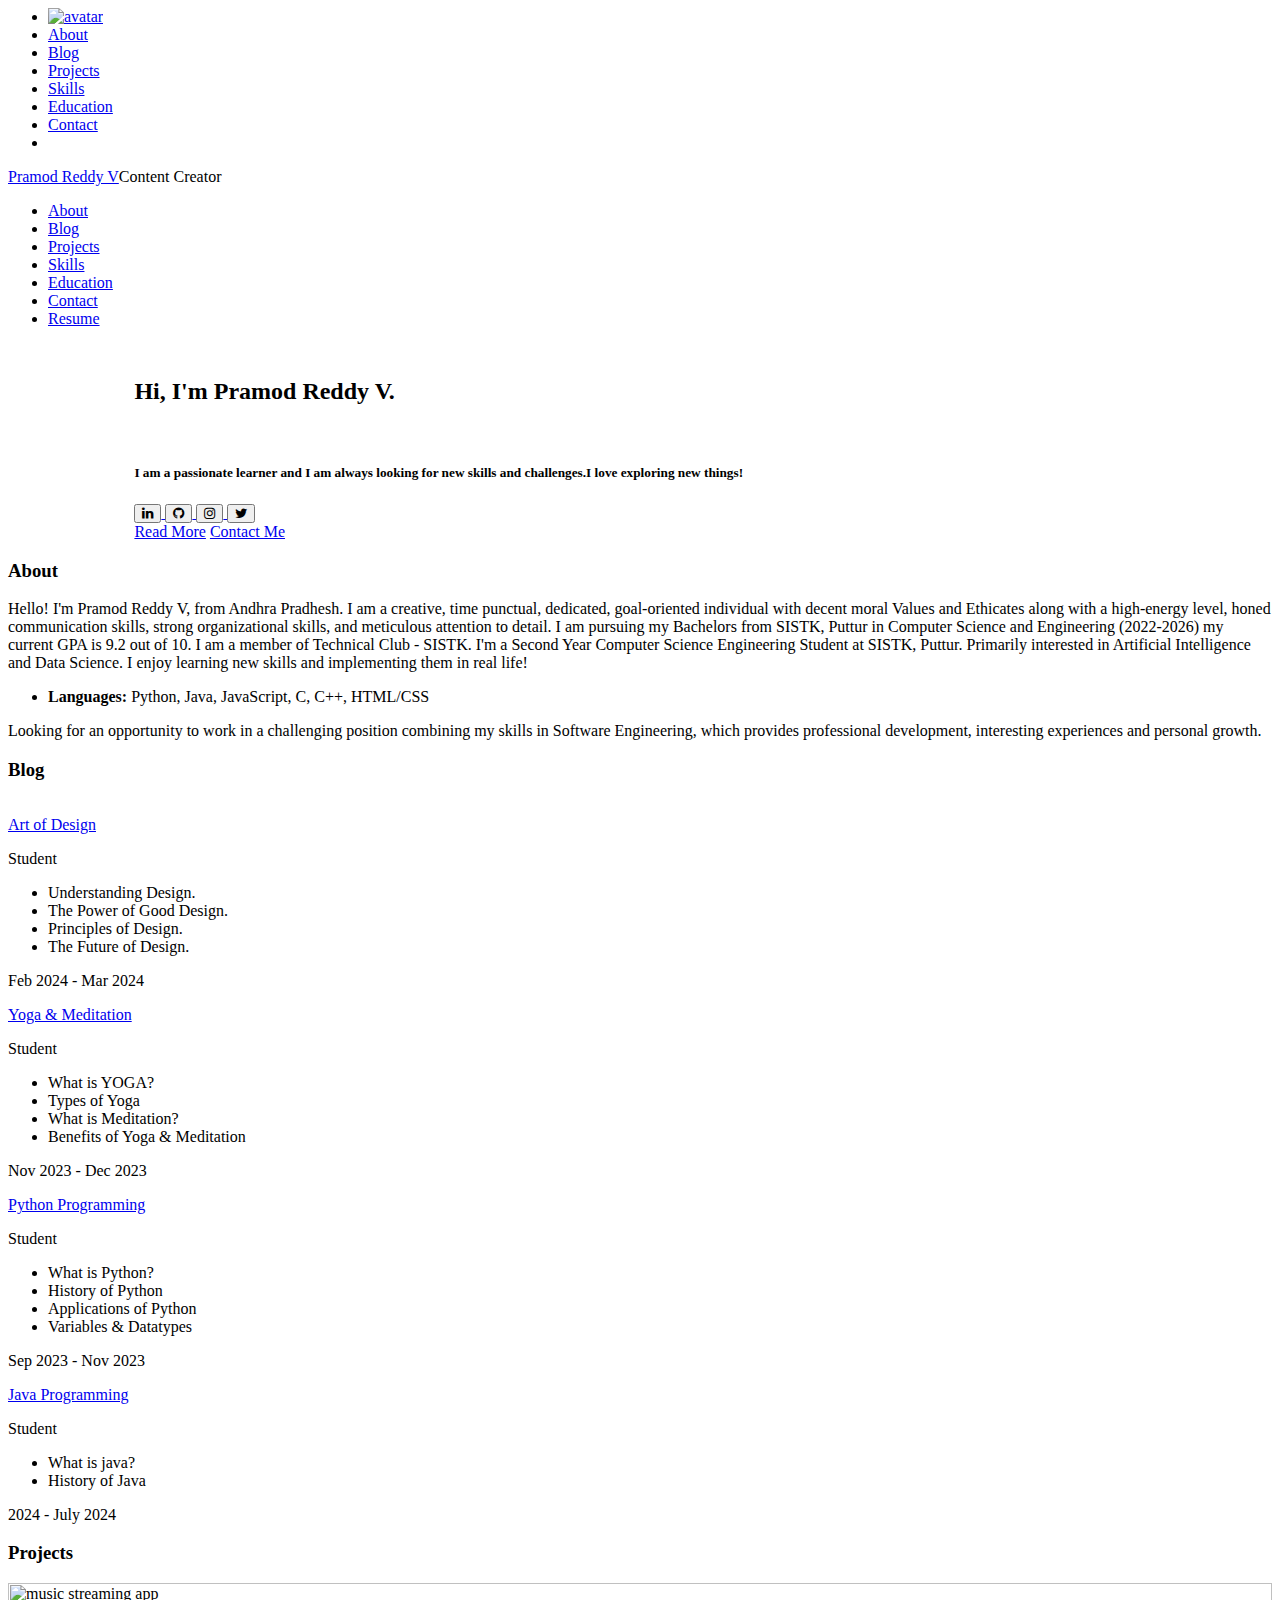
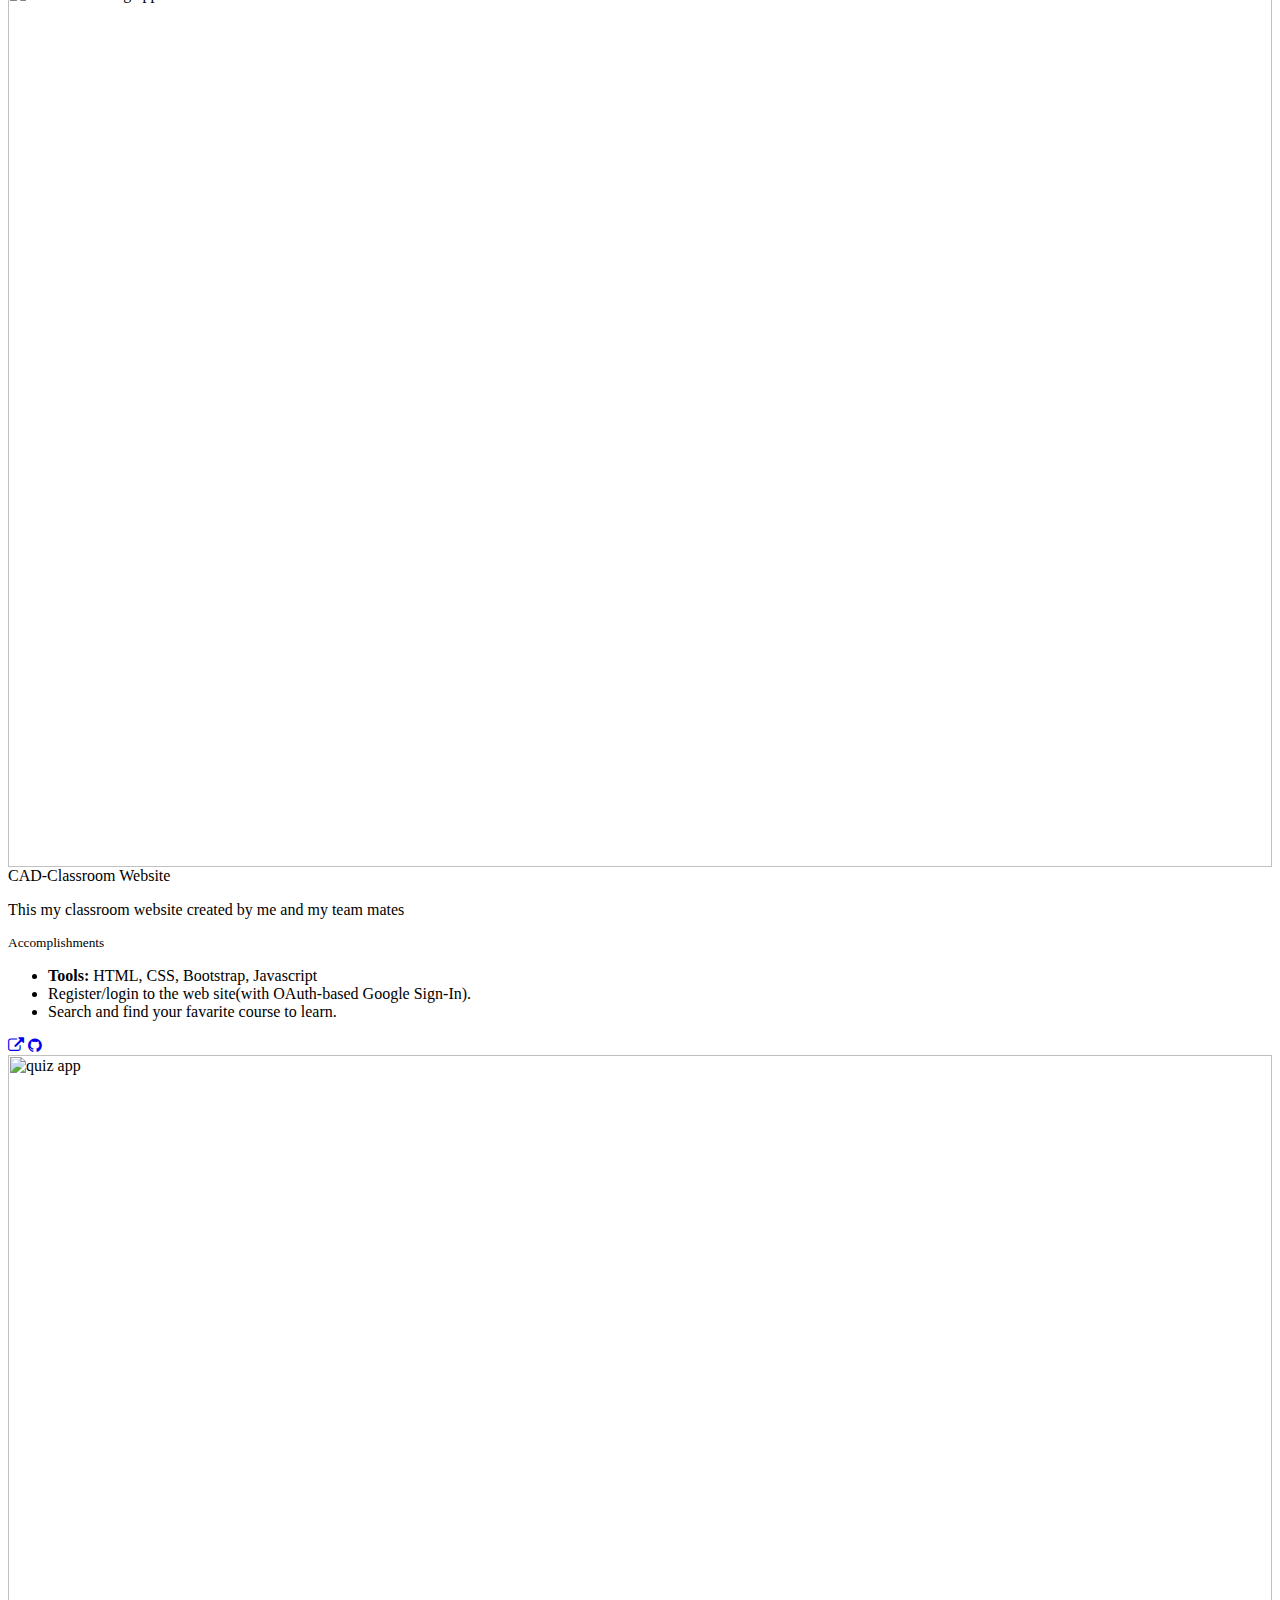
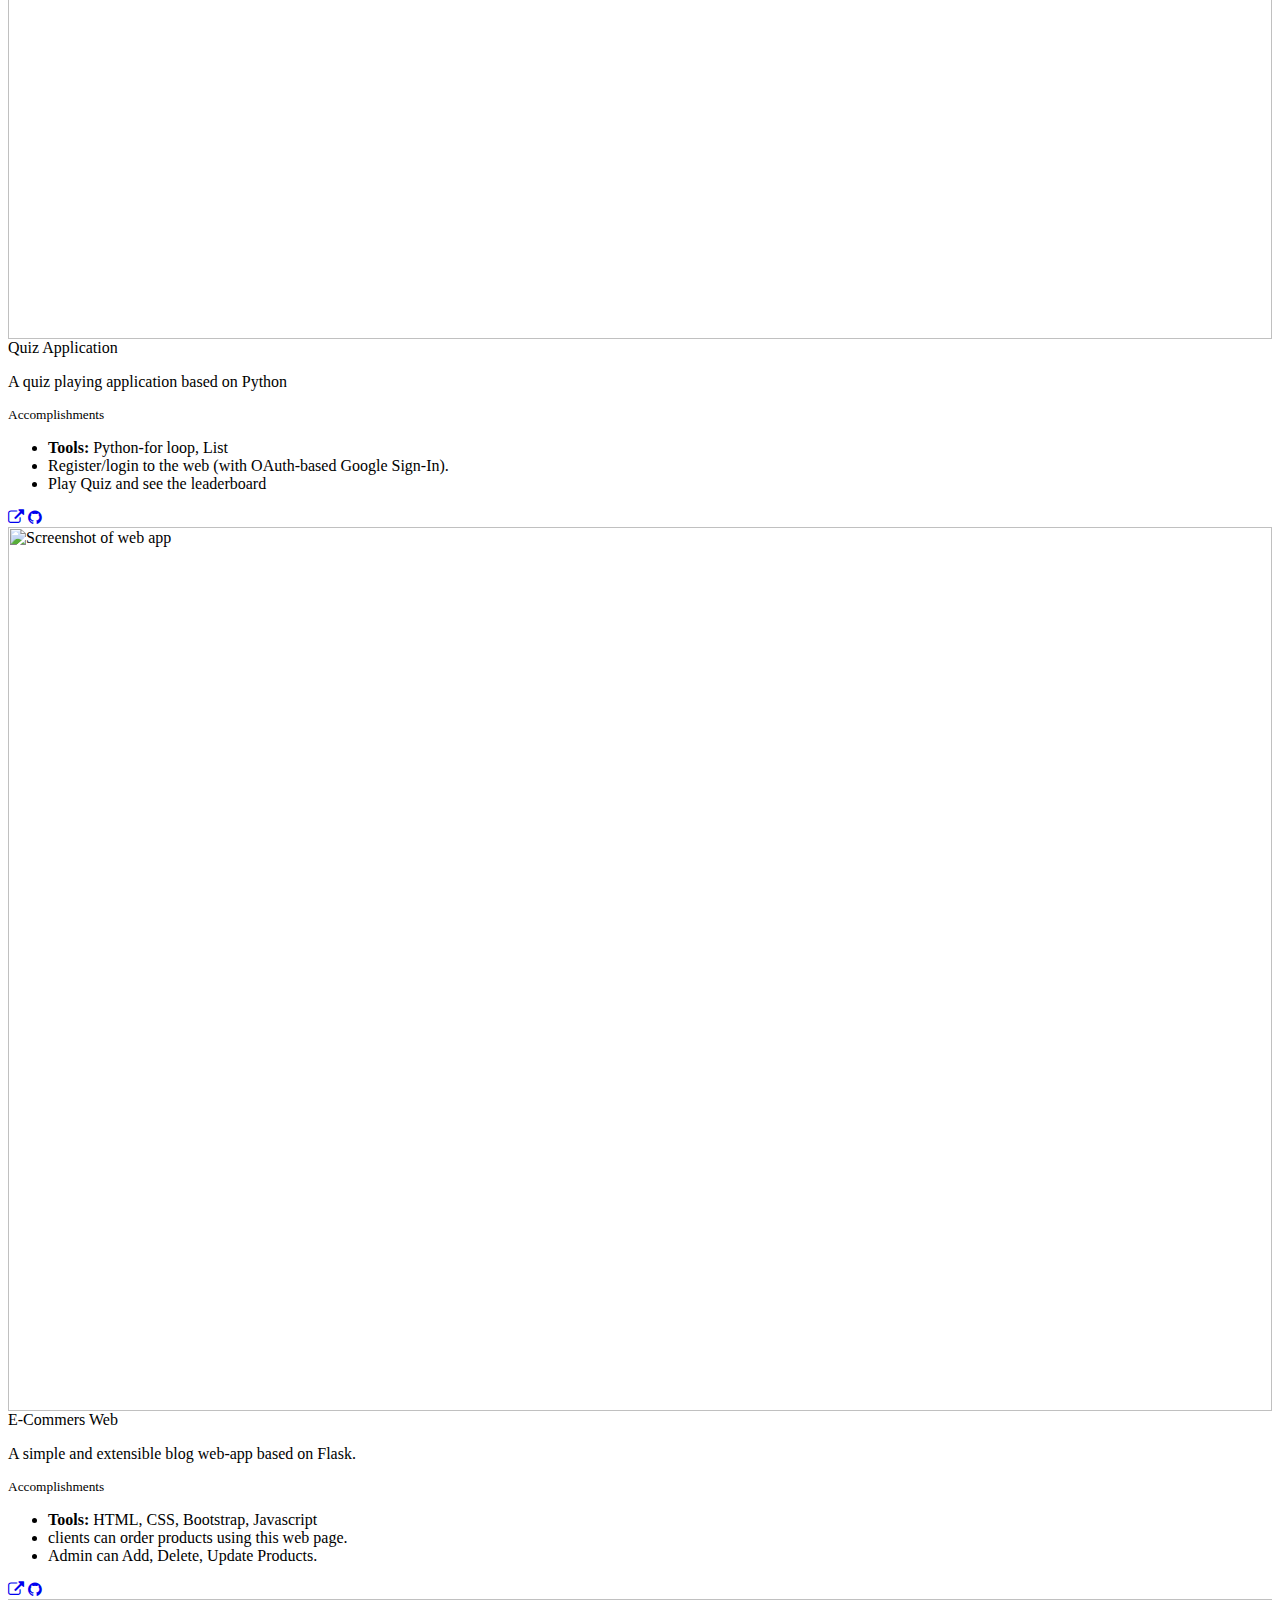
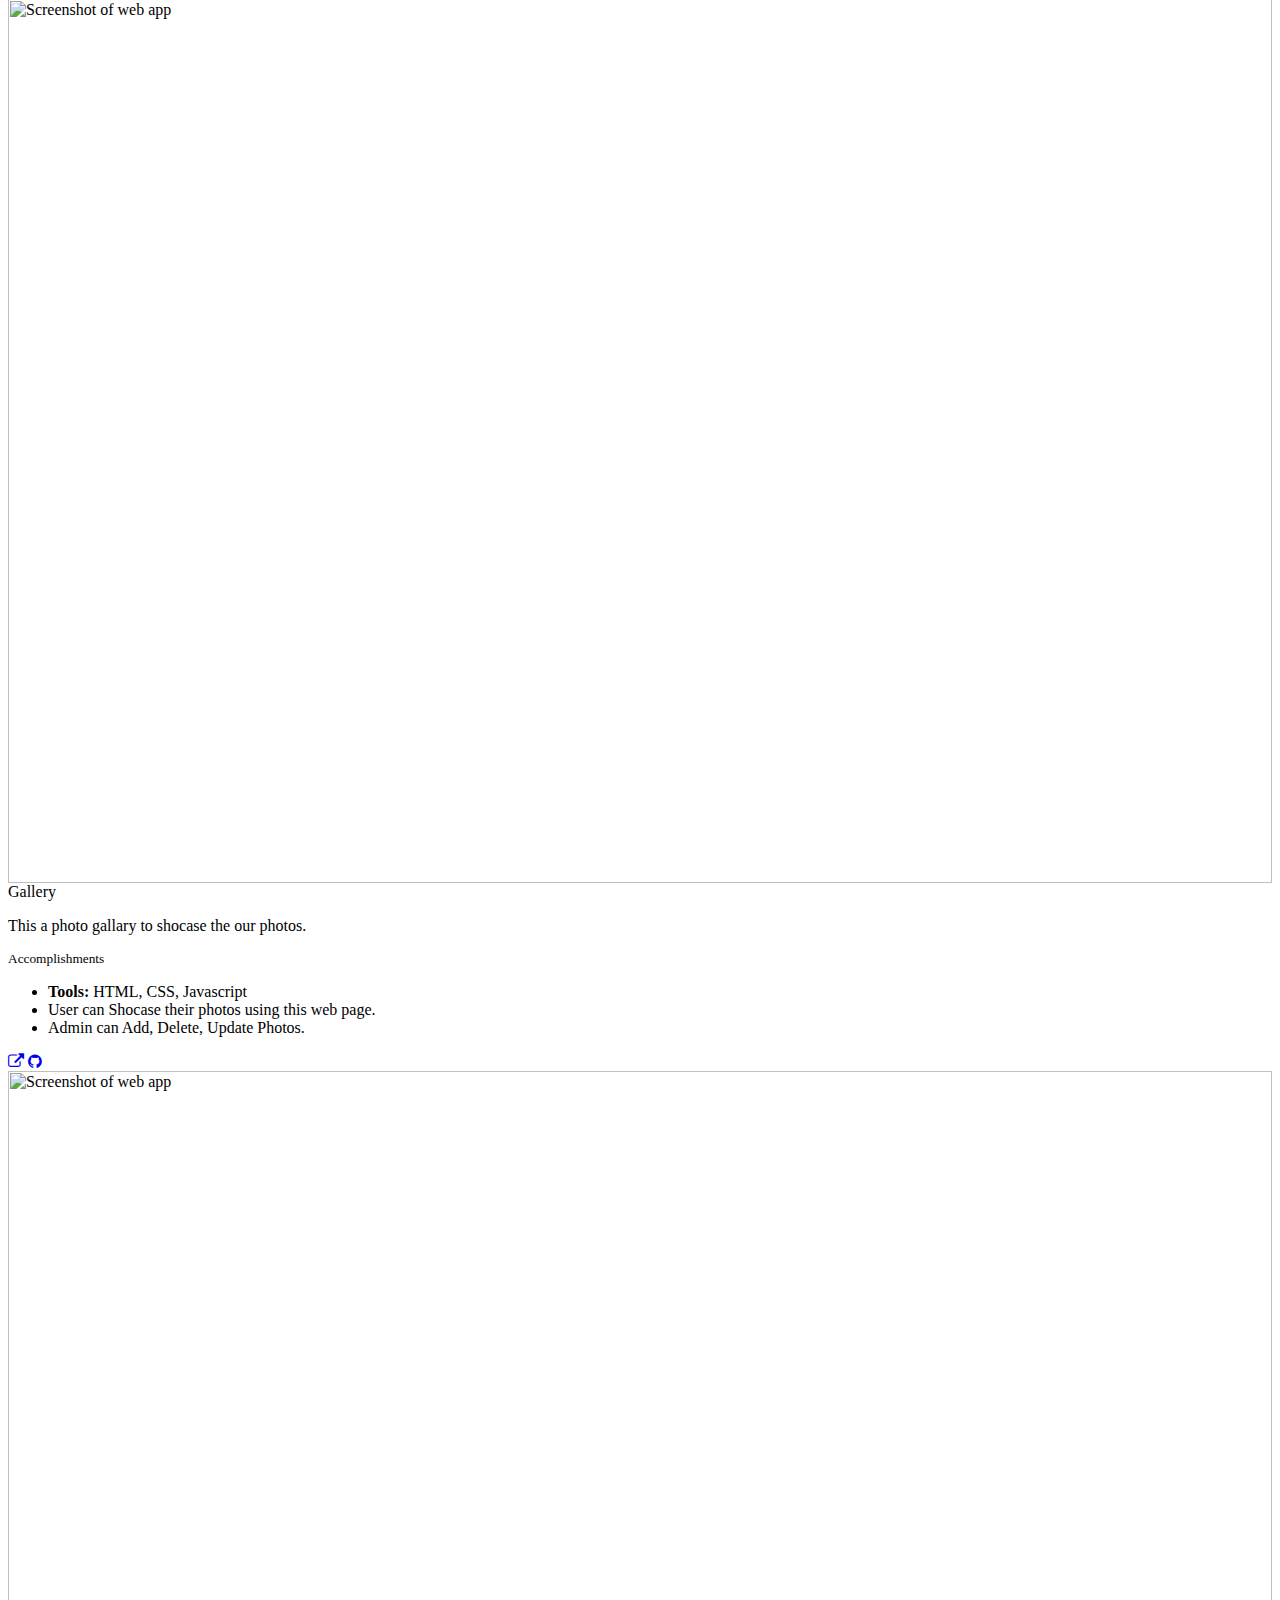
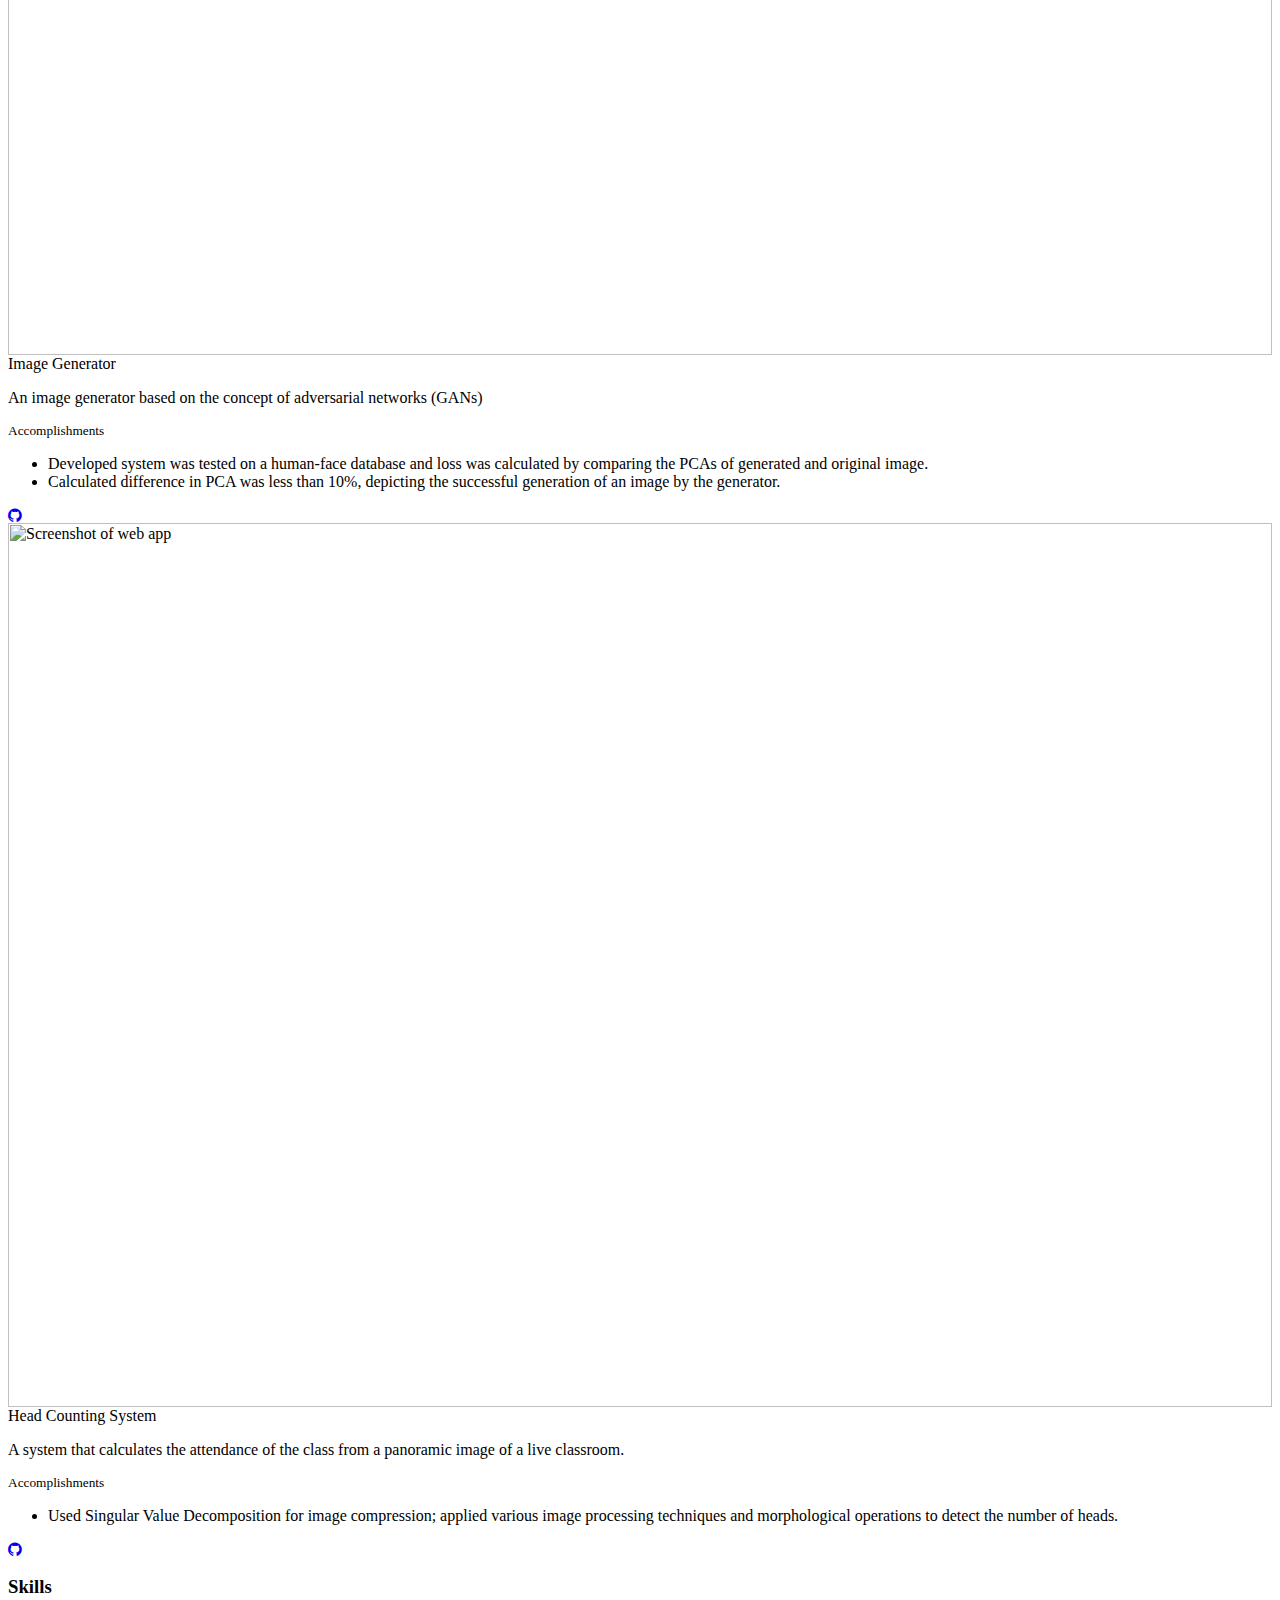
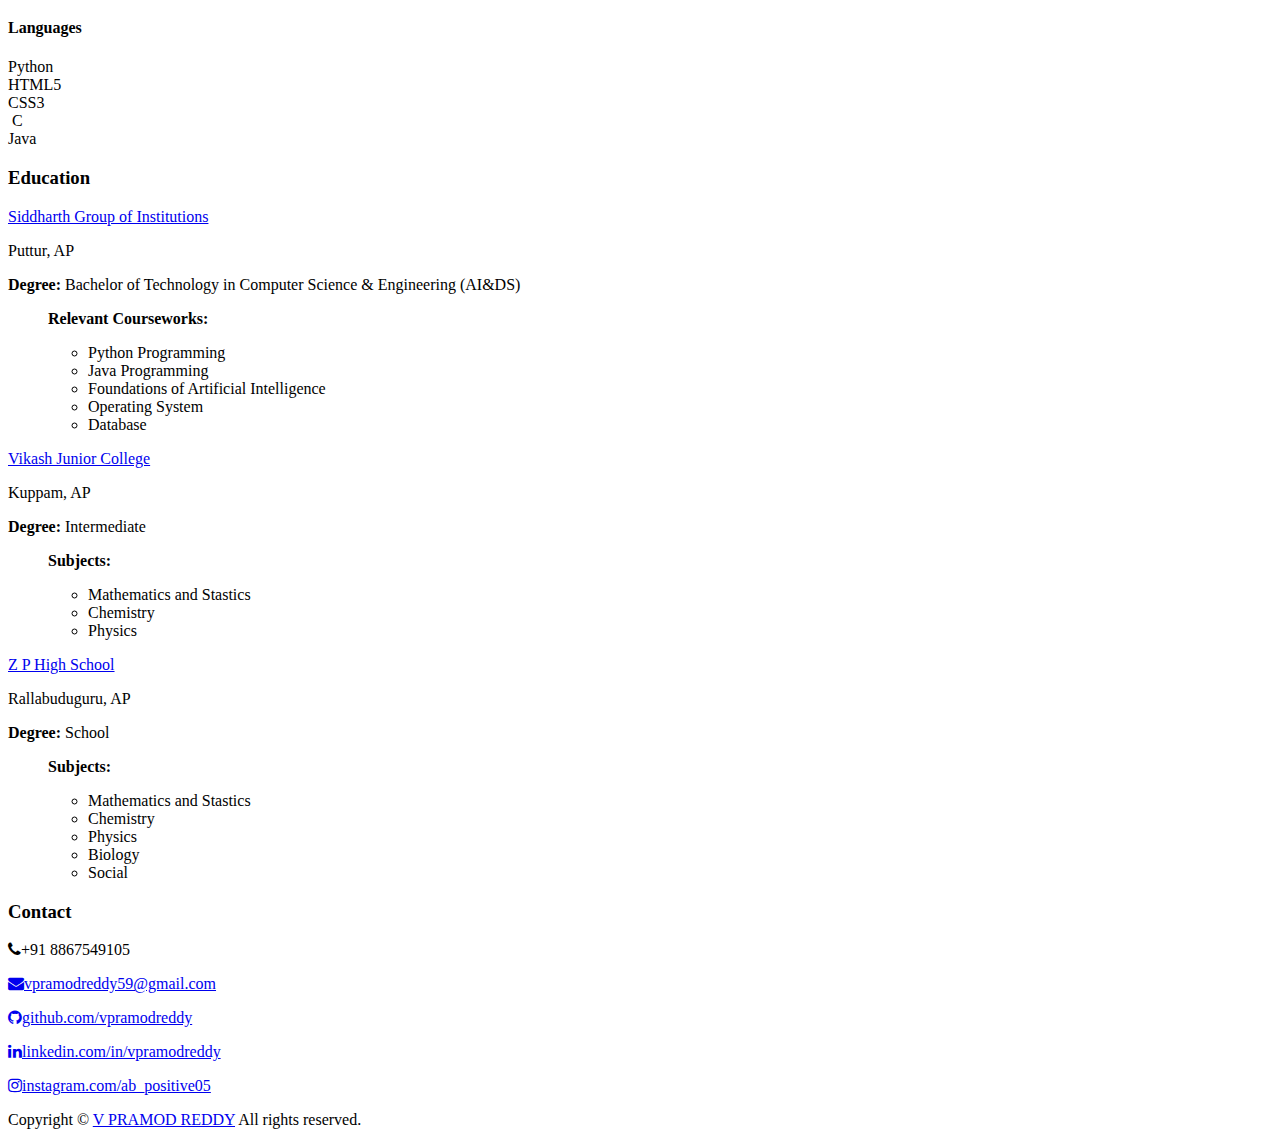
==== commit b13af59e: "Update index.html" ====
--- a/index.html
+++ b/index.html
@@ -19,7 +19,7 @@
   <!-- Font Awesome Icon - CSS-->
   <link rel="stylesheet" href="//maxcdn.bootstrapcdn.com/font-awesome/4.3.0/css/font-awesome.min.css" />
   <!-- Custom Styles-->
-  <link rel="stylesheet" href="/assets/css/style.css" />
+  <link rel="stylesheet" href="style.css" >
   <title>Pramod Reddy V</title>
 
   <!-- Global site tag (gtag.js) - Google Analytics -->
@@ -38,7 +38,7 @@
   <meta property="og:title" content="Pramod Reddy | Software Developer" />
   <meta property="og:description" content="Software Developer" />
   <meta property="og:url" content="https://vpramodreddy.github.io/" />
-  <meta property="og:site_name" content="Pramod Reddy | Software Developer" />
+  <meta property="og:site_name" content="Pramod Reddy " />
   <meta property="article:publisher" content="https://vpramodreddy.github.io/" />
   <meta property="og:image" content="https://vpramodreddy.github.io/examples/preview.JPG" />
   <!-- Twitter -->
@@ -49,20 +49,20 @@
   <meta name="twitter:url" content="https://twitter.com/pramod6005" />
   <meta name="author" content="Pramod Reddy" />
   <meta name="description" content="Software Developer with a passion for backend development and artificial intelligence." />
-  <link rel="apple-touch-icon" sizes="57x57" href="/assets/img/favicon/apple-icon-57x57.png" />
-  <link rel="apple-touch-icon" sizes="60x60" href="/assets/img/favicon/apple-icon-60x60.png" />
-  <link rel="apple-touch-icon" sizes="72x72" href="/assets/img/favicon/apple-icon-72x72.png" />
-  <link rel="apple-touch-icon" sizes="76x76" href="/assets/img/favicon/apple-icon-76x76.png" />
-  <link rel="apple-touch-icon" sizes="114x114" href="/assets/img/favicon/apple-icon-114x114.png" />
-  <link rel="apple-touch-icon" sizes="120x120" href="/assets/img/favicon/apple-icon-120x120.png" />
-  <link rel="apple-touch-icon" sizes="144x144" href="/assets/img/favicon/apple-icon-144x144.png" />
-  <link rel="apple-touch-icon" sizes="152x152" href="/assets/img/favicon/apple-icon-152x152.png" />
-  <link rel="apple-touch-icon" sizes="180x180" href="/assets/img/favicon/apple-icon-180x180.png" />
-  <link rel="icon" type="image/png" sizes="192x192" href="/assets/img/favicon/android-icon-192x192.png" />
-  <link rel="icon" type="image/png" sizes="32x32" href="/assets/img/favicon/favicon-32x32.png" />
-  <link rel="icon" type="image/png" sizes="96x96" href="/assets/img/favicon/favicon-96x96.png" />
-  <link rel="icon" type="image/png" sizes="16x16" href="/assets/img/favicon/favicon-16x16.png" />
-  <link rel="manifest" href="/assets/img/favicon/manifest.json" />
+  <link rel="apple-touch-icon" sizes="57x57" href="favicon/apple-icon-57x57.png" />
+  <link rel="apple-touch-icon" sizes="60x60" href="favicon/apple-icon-60x60.png" />
+  <link rel="apple-touch-icon" sizes="72x72" href="favicon/apple-icon-72x72.png" />
+  <link rel="apple-touch-icon" sizes="76x76" href="favicon/apple-icon-76x76.png" />
+  <link rel="apple-touch-icon" sizes="114x114" href="favicon/apple-icon-114x114.png" />
+  <link rel="apple-touch-icon" sizes="120x120" href="favicon/apple-icon-120x120.png" />
+  <link rel="apple-touch-icon" sizes="144x144" href="favicon/apple-icon-144x144.png" />
+  <link rel="apple-touch-icon" sizes="152x152" href="favicon/apple-icon-152x152.png" />
+  <link rel="apple-touch-icon" sizes="180x180" href="favicon/apple-icon-180x180.png" />
+  <link rel="icon" type="image/png" sizes="192x192" href="android-icon-192x192.png" />
+  <link rel="icon" type="image/png" sizes="32x32" href="favicon-32x32.png" />
+  <link rel="icon" type="image/png" sizes="96x96" href="favicon-96x96.png" />
+  <link rel="icon" type="image/png" sizes="16x16" href="favicon-16x16.png" />
+  <link rel="manifest" href="manifest.json" />
   <meta name="msapplication-TileColor" content="#ffffff" />
   <meta name="msapplication-TileImage" content="/assets/img/favicon/ms-icon-144x144.png" />
   <meta name="theme-color" content="#ffffff" />
@@ -144,11 +144,7 @@
         4. mdi-file-attachment
         5. mdi-file-folder-shared
         -->
-        <!-- <a aria-label="Open Varad's resume in a new tab" href="#resume" target="_blank"
-          onclick="window.open('https://drive.google.com/file/d/1vYi-bMyIsZPve0x_clxY8xsDtiHiOMd3/view?usp=sharing')"
-          class="waves-effect waves-dark teal-text"><i class="mdi-file-folder-open small"></i><span>Resume</span></a> -->
-        <a aria-label="Open Varad's resume in a new tab" href="#" target="_blank"
-        class="waves-effect waves-dark teal-text"><i class="mdi-file-folder-open small"></i><span>Resume</span></a>  
+       
       </li>
     </ul>
   </nav>
@@ -158,7 +154,7 @@
     <a aria-label="Toggle visibility of the mobile navbar" href="#" data-activates="slide-out"
       class="button-collapse"><i class="mdi-navigation-menu"></i></a>
     <div class="name-title">
-      <a id="name" aria-label="Navigate to the beginning of the page" href="#" class="teal-text">Pramod Reddy V</a><span class="black-text">Software Developer</span></div>
+      <a id="name" aria-label="Navigate to the beginning of the page" href="#" class="teal-text">Pramod Reddy V</a><span class="black-text">Content Creator</span></div>
   </nav>
 
   <!-- Nav class 3 -->
